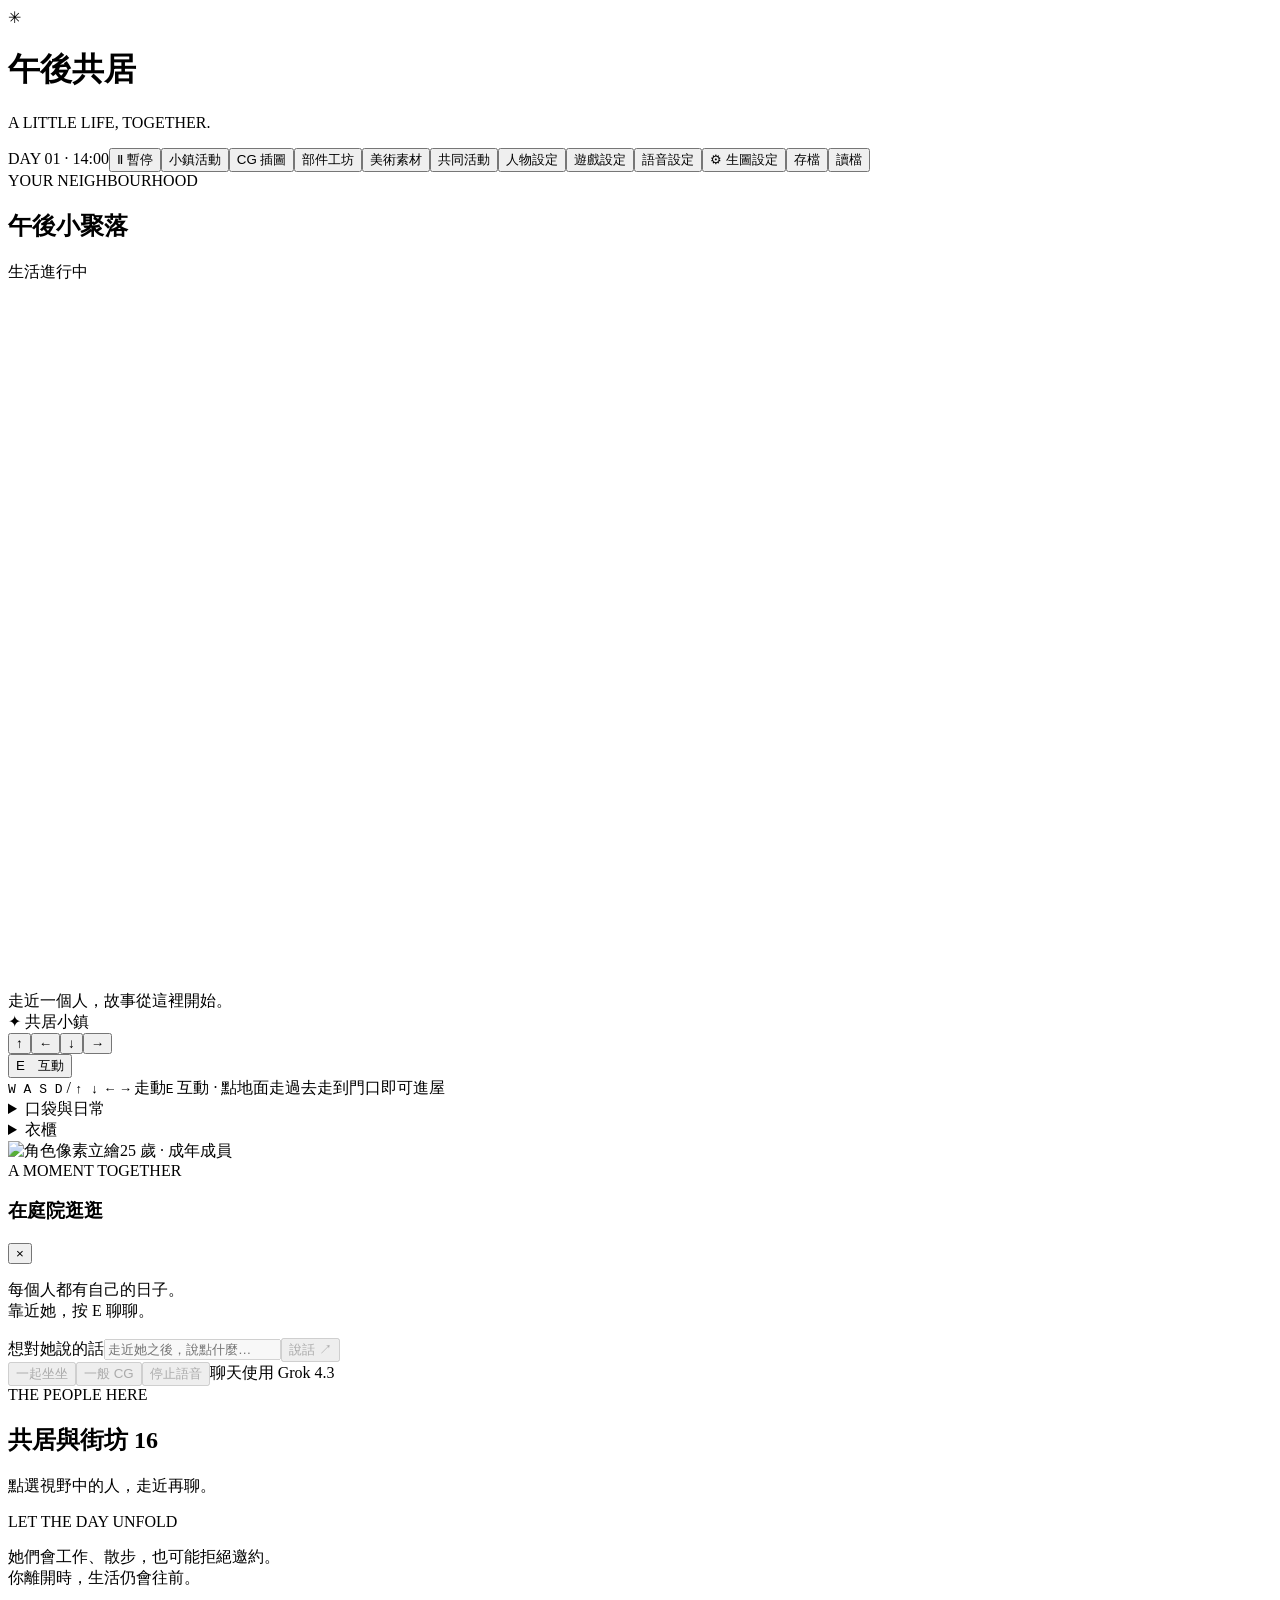
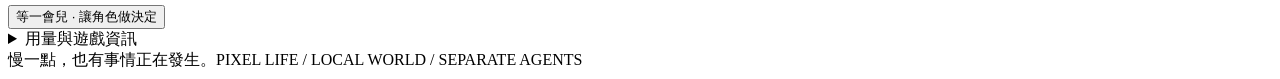
==== prototype/web/index.html @ 146494aa "feat: publish multilingual Afternoon Life alpha and gameplay showcase" ====
<!doctype html>
<html lang="zh-Hant"><head><meta charset="utf-8"><meta name="viewport" content="width=device-width, initial-scale=1"><title>午後共居 · 像素生活</title><link rel="stylesheet" href="/style.css?v=16"><script src="/engine.js?v=16" defer></script><script src="/app.js?v=16" defer></script><script src="/art-settings.js?v=16" defer></script><script src="/social-settings.js?v=14" defer></script><script src="/speech-settings.js?v=16" defer></script></head>
<body><p id="demo-note" class="demo-note" hidden>離線示範：日程與對話使用本機規則，沒有呼叫 AI 模型。</p>
<header class="topbar"><div class="brand"><span class="brand-mark">✳</span><div><h1>午後共居</h1><p>A LITTLE LIFE, TOGETHER.</p></div></div><div class="top-actions"><span id="clock">DAY 01 · 14:00</span><button id="pause" aria-label="暫停生活時間">Ⅱ 暫停</button><button id="town-open">小鎮活動</button><button id="illustration-open">CG 插圖</button><button id="components-open">部件工坊</button><button id="assets-open">美術素材</button><button id="social-open">共同活動</button><button id="creation-open">人物設定</button><button id="preferences-open">遊戲設定</button><button id="speech-open">語音設定</button><button id="art-open">⚙ 生圖設定</button><button id="save">存檔</button><button id="load">讀檔</button></div></header>
<main class="layout">
<section class="world-column" aria-label="像素生活遊戲"><div class="scene-heading"><div><span class="eyebrow">YOUR NEIGHBOURHOOD</span><h2 id="place">午後小聚落</h2></div><span class="live-indicator"><i></i><span id="life-status">生活進行中</span></span></div>
<nav id="places" class="places" aria-label="公共場所"></nav>
<div class="stage"><canvas id="world" width="1024" height="704" tabindex="0" aria-label="俯視角像素地圖，方向鍵或 WASD 走動，E 與身邊的人或物互動"></canvas><div class="map-note" id="map-note">走近一個人，故事從這裡開始。</div><div class="stage-tag">✦ 共居小鎮</div><div class="dpad" aria-label="觸控方向鍵"><button data-dir="up" aria-label="向上走">↑</button><button data-dir="left" aria-label="向左走">←</button><button data-dir="down" aria-label="向下走">↓</button><button data-dir="right" aria-label="向右走">→</button></div><button id="interact" class="interact-button">E　互動</button></div>
<div class="controls"><span><kbd>W A S D</kbd> / <kbd>↑ ↓ ← →</kbd> 走動</span><span><kbd>E</kbd> 互動 · 點地面走過去</span><span>走到門口即可進屋</span></div>
<section id="facility-panel" class="facility-panel" hidden aria-label="場所互動"><div class="facility-heading"><div><span class="eyebrow">A LITTLE TIME OUTSIDE</span><h3 id="facility-name"></h3></div><button id="facility-close" aria-label="關閉場所選單">×</button></div><p id="facility-note"></p><div class="facility-toolbar"><input id="catalog-search" type="search" placeholder="找一本書、一杯咖啡…" aria-label="搜尋場所內容"><span id="wallet"></span><button id="rest">過十分鐘 · 不扣 API</button></div><div id="catalog" class="catalog"></div><div id="catalog-more"></div><p id="facility-progress" role="status"></p><div id="outing-log" class="outing-log"></div></section>
<section class="daily-life" aria-label="自己的收入與物品"><div id="job-progress" role="status"></div><div id="life-actions" class="life-actions"></div><details id="pocket"><summary id="pocket-title">口袋與日常</summary><p id="needs-note"></p><p id="income-note"></p><div id="inventory" class="inventory"></div></details><div id="market-trades" class="market-trades" hidden></div></section>
<details id="wardrobe-panel" class="daily-life wardrobe-panel"><summary id="wardrobe-title">衣櫃</summary><p id="wardrobe-note"></p><div id="wardrobe-items"></div></details>
<div class="conversation" id="conversation"><div class="portrait-wrap"><img id="portrait" src="/assets/lpc-member-01-original-portrait.png" alt="角色像素立繪"><span class="portrait-caption" id="portrait-caption">25 歲 · 成年成員</span></div><div class="dialogue-main"><div class="dialogue-heading"><div><span class="eyebrow">A MOMENT TOGETHER</span><h3 id="speaker">在庭院逛逛</h3></div><button id="close-dialogue" aria-label="結束交談">×</button></div><div id="messages" class="messages" role="log" aria-live="polite"><p class="empty">每個人都有自己的日子。<br>靠近她，按 E 聊聊。</p></div><form id="talk-form"><label for="message" class="sr-only">想對她說的話</label><input id="message" maxlength="800" autocomplete="off" placeholder="走近她之後，說點什麼…" disabled><button id="send" type="submit" disabled>說話 ↗</button></form><div class="dialogue-actions"><button id="invite" disabled>一起坐坐</button><button id="cg" disabled>一般 CG</button><button id="speech-stop" disabled>停止語音</button><span id="speech-now" role="status"></span><span id="chat-status">聊天使用 Grok 4.3</span></div></div></div>
<div id="notice" class="notice" role="status" aria-live="polite"></div>
</section>
<aside class="sidebar"><div class="roster-heading"><span class="eyebrow">THE PEOPLE HERE</span><h2>共居與街坊 <span id="roster-count">16</span></h2><p>點選視野中的人，走近再聊。</p></div><div id="roster" class="roster"></div><div class="small-card"><span class="eyebrow">LET THE DAY UNFOLD</span><p>她們會工作、散步，也可能拒絕邀約。<br>你離開時，生活仍會往前。</p><button id="wait">等一會兒 · 讓角色做決定</button></div><details class="settings"><summary>用量與遊戲資訊</summary><p id="usage"></p><p id="memory-info"></p><p>H 已封印。一般 CG 需連接本機 Stable Diffusion。</p><p>美術：<a href="https://opengameart.org/content/lpc-victorian-buildings" target="_blank" rel="noreferrer">LPC 建築與街景 ↗</a> · <a href="https://github.com/LiberatedPixelCup/Universal-LPC-Spritesheet-Character-Generator" target="_blank" rel="noreferrer">LPC 人物 ↗</a><br>場景編排與遊戲引擎：本專案製作。</p><details class="art-credits"><summary>完整素材署名與授權</summary><pre>LPC art used in 午後共居 v0.10

World artwork: original tiles from the four sources below, composed/cropped/recolored by this project. Map compositions are distributed under CC BY-SA 4.0.
Character layers: selected OGA-BY 3.0 / CC0 alternatives where offered; CC BY-SA 4.0 for layers without OGA-BY. Composite edits are distributed under CC BY-SA 4.0. No authors endorse this game.
Changes: native 32px tile composition, recoloring, atlas cropping, eleven character identities and outfit previews. Zoo animal icons, rugs and engine are project-authored.
https://creativecommons.org/licenses/by-sa/4.0/
https://static.opengameart.org/OGA-BY-3.0.txt


=== base/LPC Base Assets/CREDITS.TXT ===
Lanea Zimmerman (AKA Sharm)
~~~~~~~~~~~~~~~~~~~~~~~~~~~
NOTE: These assets by Leana Zimmerman are also available under the OGA-BY 3.0 License. -Medicine Storm 4/12/2022

Base tileset
 - barrel.png
 - brackish.png
 - buckets.png
 - bridges.png
 - cabinets.png
 - cement.png
 - cementstair.png
 - chests.png
 - country.png
 - cup.png
 - dirt2.png
 - dirt.png
 - dungeon.png
 - grassalt.png
 - grass.png
 - holek.png
 - holemid.png
 - hole.png
 - house.png
 - inside.png
 - kitchen.png
 - lava.png
 - lavarock.png
 - mountains.png
 - rock.png
 - shadow.png
 - signs.png
 - stairs.png
 - treetop.png
 - trunk.png
 - waterfall.png
 - watergrass.png
 - water.png
 - princess.png and princess.xcf

Much style guide work

co-author of LPC background cup image

Stephen Challener (AKA Redshrike)
~~~~~~~~~~~~~~~~~~~~~~~~~~~~~~~~~
NOTE: These assets by Stephen Challener are also available under the OGA-BY 3.0 License. -Medicine Storm 4/12/2022

Character templates
 - female_walkcycle.png
 - female_hurt.png
 - female_slash.png
 - female_spellcast.png
 - male_walkcycle.png
 - male_hurt.png
 - male_slash.png
 - male_spellcast.png
 - male_pants.png
 - male_hurt_pants.png
 - male_fall_down_pants.png
 - male_slash_pants.png

Much style guide work


Charles Sanchez (AKA CharlesGabriel)
~~~~~~~~~~~~~~~~~~~~~~~~~~~~~~~~~~~~

Monsters
 - bat.png
 - bee.png
 - big_worm.png
 - eyeball.png
 - ghost.png
 - man_eater_flower.png
 - pumpking.png
 - slime.png
 - small_worm.png
 - snake.png

Manuel Riecke (AKA MrBeast)
~~~~~~~~~~~~~~~~~~~~~~~~~~~

 - hairfemale.png and hairfemale.xcf
 - hairmale.png and hairmale.xcf
 - soldier.png
 - soldier_altcolor.png

The 60 degree perspective render in the style guide


Daniel Armstrong (AKA HughSpectrum)
~~~~~~~~~~~~~~~~~~~~~~~~~~~~~~~~~~~

Castle work:

 - castlewalls.png
 - castlefloors.png
 - castle_outside.png
 - castlefloors_outside.png
 - castle_lightsources.png

=== interior/LPC_house_interior/credits.txt ===
= Wooden floor(CC-BY-SA) =
 * Horizontal wooden floor by Lanea Zimmerman (AKA Sharm)
 * Horizontal wooden floor with hole by Lanea Zimmerman (AKA Sharm) and Tuomo Untinen
 * Vertical wooden floor by Tuomo Untinen
 * Vertical wooden floor with hole by Tuomo Untinen
= Wooden wall topping (CC-BY-SA) =
 * Tuomo Untinen
= Pile of barrels =
 * Based LPC base tiles by Lanea Zimmerman (AKA Sharm)
= Decorational stuff (CC-BY-SA) =
 * Green bottle
 * Wine glass and bottle
 * Hanging sacks
 * Wall mounted rope and ropes
 * Wall mounted swords
 * Wall mounted kite shield
 * Wall hole
 By Tuomo Untinen
 * Small sack from LPC farming tileset by Daniel Eddeland (http://opengameart.org/content/lpc- farming-tilesets-magic-animations-and-ui-elements) 
 * Purple bottles and gray lantern from Hyptosis Mage city
 * Green and blue bottle by Tuomo Untinen
= Wall clock (CC-BY-SA) =
 * Lanea Zimmerman AKA Sharm
 * Tuomo Untinen (Scaled down and animation)
= Stone floor (CC-BY-SA)= 
 * Tuomo Untinen 
= Cobble stone floor (CC-BY-SA)= 
 * Based on LPC base tileset by Lanea Zimmerman (AKA Sharm)
= Cabinets and kitchen stuff including metal stove(CC-BY-SA) =
 * Based on LPC base tileset by Lanea Zimmerman (AKA Sharm)
 * Cutboard is made by Hyptosis
 * Sacks based on LPC farming tileset by Daniel Eddeland (http://opengameart.org/content/lpc- farming-tilesets-magic-animations-and-ui-elements) 
 * Spears by Tuomo Untinen
 * Vertical chest by Tuomo Untinen based on LPC base tiles Lanea Zimmerman (AKA Sharm)
Manuel Riecke (AKA MrBeast)
= Skull (CC-BY-SA) =
 * http://opengameart.org/content/lpc-dungeon-elements
 * Graphical artist Lanea Zimmerman AKA Sharm
 * Contributor William Thompson
= pile sacks =
 * LPC farming tileset by Daniel Eddeland (http://opengameart.org/content/lpc- farming-tilesets-magic-animations-and-ui-elements) 
= Pile of papers(CC-BY-SA) = 
 * Based on caeles papers
= Armor shelves(CC-BY-SA) =
 * Based on LPC base tileset by Lanea Zimmerman (AKA Sharm)
 * Armors by: Adapted by Matthew Krohn from art created by Johannes Sjölund
= Table lamp =
  * Tuomo Untinen
= Distiller =
 * Table is from LPC base tileset by Lanea Zimmerman (AKA Sharm)
 * Distiller by Tuomo Untinen
= Fireplace =
 * Tuomo Untinen
 * Inspired by Lanea Zimmerman (AKA Sharm) Fireplace



=== buildings/lpc-victorian-buildings/CREDITS-victorian.txt ===
&quot;LPC Victorian Buildings,&quot; by bluecarrot16, Lanea Zimmerman (Sharm), Casper Nilsson, Lyndsay Takacs (cyanowl), and Redshrike. 

CC-BY-SA 3.0 / GPL 3.0


Liberated Pixel Cup (LPC) Base Assets 
Lanea Zimmerman (Sharm)
CC-BY-SA 3.0 / CC-BY 3.0 / GPL 3.0
https://opengameart.org/content/liberated-pixel-cup-lpc-base-assets-sprites-map-tiles

LPC: Interior Castle Tiles
Sharm
CC-BY 3.0 / CC-BY-SA 3.0 / GPL 3.0 / OGA-BY 3.0
https://opengameart.org/content/lpc-interior-castle-tiles


LPC C.Nilsson
Casper Nilsson
CC-BY-SA 3.0 / GPL 3.0
https://opengameart.org/content/lpc-cnilsson


Shabby Chic Cabin Remix
Lyndsay Takacs (cyanowl) 
CC0
https://opengameart.org/content/shabby-chic-cabin-remix

RPG Indoor Tileset: Expansion 1
Redshrike
CC-BY 3.0 / GPL 3.0 / GPL 2.0 / OGA-BY 3.0
https://opengameart.org/content/rpg-indoor-tileset-expansion-1

=== decoration/lpc-victorian-decoration/CREDITS-decorations-victorian.txt ===
[LPC] Victorian Town Decorations by bluecarrot16, Casper Nilsson, Lanea Zimmerman (Sharm), William Thompson, mold, AntumDeluge, Curt, Daniel Eddeland (daneeklu), caeles, George Bailey, Jetrel, Yar, Guido Bos, Ivan Voirol (Silver IV), Stephen Challener (Redshrike), the Open Surge team, Arthur Carvalho, Guilherme Vieira (n2liquid), NaRNeRZz, Diarandor, Armando Montero (ArMM1998), Tuomo Untinen (Reemax), Buch.

License: CC-BY-SA 4.0

## Based on: 

LPC C.Nilsson
Casper Nilsson
CC-BY-SA 3.0 / GPL 3.0
https://opengameart.org/content/lpc-cnilsson

LPC Base Assets
Lanea Zimmerman (AKA Sharm)
CC-BY 3.0 / GPL 3.0
https://opengameart.org/content/liberated-pixel-cup-lpc-base-assets-sprites-map-tiles

[LPC] Signposts, graves, line cloths and scare crow
Reemax
CC-BY-SA 3.0 / GPL 3.0
https://opengameart.org/content/lpc-signposts-graves-line-cloths-and-scare-crow

LPC: Modified base tiles
Lanea Zimmerman (Sharm), William Thompson
CC-BY 3.0 / GPL 3.0 / OGA-BY 3.0
https://opengameart.org/content/lpc-modified-base-tiles

[LPC] Misc
Lanea Zimmerman, William Thompson
https://opengameart.org/content/lpc-misc

LPC Lamp Posts Rework
Curt, Lanea Zimmerman (Sharm), William.Thompsonj, &amp; mold, reworked by AntumDeluge
CC-BY 3.0 /GPL 3.0 / GPL 2.0 / OGA-BY 3.0
https://opengameart.org/content/lpc-lamp-posts-rework

[LPC] Farming tilesets, magic animations and UI elements
Daniel Eddeland (daneeklu)
CC-BY-SA 3.0 / GPL 3.0
https://opengameart.org/content/lpc-farming-tilesets-magic-animations-and-ui-elements

[LPC] Adobe Building Set
Lanea Zimmerman (Sharm), William Thompson
CC-BY 3.0 / GPL 3.0 / GPL 2.0 / OGA-BY 3.0
https://opengameart.org/content/lpc-adobe-building-set

[LPC] caeles&#x27; art
caeles
CC-BY-SA 3.0 / GPL 3.0
https://opengameart.org/content/lpc-caeles-art

[LPC] Arabic Elements
Lanea Zimmerman, William Thompson
CC-BY 3.0 / GPL 3.0 / GPL 2.0 / OGA-BY 3.0
https://opengameart.org/content/lpc-arabic-elements

[LPC] Water Fountain
Curt, Sharm, William.Thompsonj
CC-BY 3.0
https://opengameart.org/content/lpc-water-fountain

LPC: Interior Castle Tiles
Lanea Zimmerman
CC-BY 3.0 / GPL 3.0 / GPL 2.0 / OGA-BY 3.0
https://opengameart.org/content/lpc-interior-castle-tiles

16x16 Game Assets
George Bailey
CC-BY 4.0
https://opengameart.org/content/16x16-game-assets

RPG item set
Jetrel
CC0
https://opengameart.org/content/rpg-item-set

Isometric 64x64 Outside Tileset
Yar
CC-BY 3.0
https://opengameart.org/content/isometric-64x64-outside-tileset

[LPC] Guido Bos entries cut up
Guido Bos
CC-BY-SA 3.0 / GPL 3.0
https://opengameart.org/content/lpc-guido-bos-entries-cut-up

Basic map 32x32 by Silver IV
Ivan Voirol (Silver IV)
CC-BY 3.0 / GPL 3.0 / GPL 2.0
https://opengameart.org/content/basic-map-32x32-by-silver-iv

32x32 (and 16x16) RPG Tiles--Forest and some Interior Tiles
Stephen Challener (Redshrike) and the Open Surge team (http://opensnc.sourceforge.net)commissioned by Gaurav Munjal
CC-BY 3.0
https://opengameart.org/content/32x32-and-16x16-rpg-tiles-forest-and-some-interior-tiles

Exterior 32x32 Town tileset
Arthur Carvalho; Copyright Guilherme Vieira (n2liquid), https://fb.com/sonettocommons
CC-BY-SA 4.0
https://opengameart.org/content/town-tileset-exterior-32x32




Tileset and Characters - Unfinished
NaRNeRZz
CC0
https://opengameart.org/content/tileset-and-characters-unfinished

Solarus Fountain
Diarandor for Children of Solarus (https://github.com/solarus-games/children-of-solarus), a game for the Solarus game engine (http://www.solarus-games.org/).
CC-BY-SA 4.0
https://opengameart.org/content/solarus-fountain

Zelda-like tilesets and sprites
Armando Montero (ArMM1998)
CC0
https://opengameart.org/content/zelda-like-tilesets-and-sprites

[LPC] Dungeon Elements
Lanea Zimmerman (Sharm), William Thompson
CC-BY 4.0 / CC-BY 3.0 / GPL 3.0 / GPL 2.0 / OGA-BY 3.0
https://opengameart.org/content/lpc-dungeon-elements

[LPC] Guido Bos entries cut up
Guido Bos
CC-BY-SA 3.0 / GPL 3.0
https://opengameart.org/content/lpc-guido-bos-entries-cut-up

[LPC] Hanging signs
Reemax
CC-BY-SA 3.0 / GPL 3.0
https://opengameart.org/content/lpc-hanging-signs

Tuxemon tileset
Buch
CC-BY-SA 3.0
https://opengameart.org/content/tuxemon-tileset

=== Selected character layers ===
https://github.com/LiberatedPixelCup/Universal-LPC-Spritesheet-Character-Generator

filename: body/bodies/female/walk.png
notes: see details at https://opengameart.org/content/lpc-character-bases 
authors: Benjamin K. Smith (BenCreating),bluecarrot16,TheraHedwig,Evert,MuffinElZangano,Durrani,Pierre Vigier (pvigier),ElizaWy,Matthew Krohn (makrohn),Johannes Sjölund (wulax),Stephen Challener (Redshrike) 
licenses: OGA-BY 3.0,CC-BY-SA 3.0,GPL 3.0 
urls: https://opengameart.org/content/liberated-pixel-cup-lpc-base-assets-sprites-map-tiles,https://opengameart.org/content/lpc-medieval-fantasy-character-sprites,https://opengameart.org/content/lpc-ladies,https://opengameart.org/content/lpc-7-womens-shirts,https://opengameart.org/content/lpc-jump-expanded,https://opengameart.org/content/lpc-be-seated,https://opengameart.org/content/lpc-revised-character-basics,https://gitlab.com/vagabondgame/lpc-characters,https://opengameart.org/content/lpc-male-jumping-animation-by-durrani,https://opengameart.org/content/lpc-runcycle-and-diagonal-walkcycle 

filename: head/heads/human/female/walk.png
notes: original head by Redshrike, tweaks by BenCreating, modular version by bluecarrot16 
authors: bluecarrot16,Benjamin K. Smith (BenCreating),Stephen Challener (Redshrike) 
licenses: OGA-BY 3.0,CC-BY-SA 3.0,GPL 3.0 
urls: https://opengameart.org/content/,https://opengameart.org/content/lpc-character-bases 

filename: hair/curly_long/adult/walk.png
notes:  
authors: ElizaWy 
licenses: OGA-BY 3.0 
urls: https://opengameart.org/content/lpc-hair 

filename: hair/bangsshort/adult/walk.png
notes:  
authors: JaidynReiman,Manuel Riecke (MrBeast) 
licenses: CC-BY-SA 3.0,GPL 3.0 
urls: https://opengameart.org/content/lpc-medieval-fantasy-character-sprites,https://opengameart.org/content/lpc-expanded-hair 

filename: hair/pixie/adult/walk.png
notes:  
authors: JaidynReiman,Manuel Riecke (MrBeast) 
licenses: CC-BY-SA 3.0,GPL 3.0 
urls: https://opengameart.org/content/liberated-pixel-cup-lpc-base-assets-sprites-map-tiles,https://opengameart.org/content/lpc-expanded-hair 

filename: hair/bob_side_part/adult/walk.png
notes: Original by Thecilekli. Touchups by BlueCarrot16. Edited and animated by ElizaWy. 
authors: thecilekli,bluecarrot16,ElizaWy 
licenses: CC0 
urls: https://opengameart.org/content/lpc-pink-short-hair,https://opengameart.org/content/lpc-hair,https://github.com/ElizaWy/LPC/blob/main/Characters/Hair,https://opengameart.org/content/lpc-expanded-sit-run-jump-more 

filename: hair/bob/adult/walk.png
notes: Original by bluecarrot16. Edited and animated by ElizaWy. 
authors: ElizaWy,bluecarrot16 
licenses: CC0 
urls: https://opengameart.org/content/lpc-hair,https://github.com/ElizaWy/LPC/blob/main/Characters/Hair,https://opengameart.org/content/lpc-expanded-sit-run-jump-more 

filename: hair/bangs_bun/adult/walk.png
notes: Original by bluecarrot16, animated by ElizaWy. 
authors: ElizaWy,bluecarrot16 
licenses: CC0 
urls: https://opengameart.org/content/lpc-hair,https://github.com/ElizaWy/LPC/blob/main/Characters/Hair,https://opengameart.org/content/lpc-expanded-sit-run-jump-more 

filename: hair/ponytail/adult/fg/walk.png
notes:  
authors: JaidynReiman,Manuel Riecke (MrBeast) 
licenses: CC-BY-SA 3.0,GPL 3.0 
urls: https://opengameart.org/content/liberated-pixel-cup-lpc-base-assets-sprites-map-tiles,https://opengameart.org/content/lpc-expanded-hair 

filename: hair/ponytail/adult/bg/walk.png
notes:  
authors: JaidynReiman,Manuel Riecke (MrBeast) 
licenses: CC-BY-SA 3.0,GPL 3.0 
urls: https://opengameart.org/content/liberated-pixel-cup-lpc-base-assets-sprites-map-tiles,https://opengameart.org/content/lpc-expanded-hair 

filename: hair/long_straight/adult/walk.png
notes:  
authors: JaidynReiman,thecilekli,bluecarrot16 
licenses: CC0 
urls: https://opengameart.org/content/lpc-long-straight-hair-with-12-colors,https://opengameart.org/content/lpc-hair,https://opengameart.org/content/lpc-expanded-hair 

filename: hair/long/adult/walk.png
notes:  
authors: JaidynReiman,Manuel Riecke (MrBeast) 
licenses: CC-BY-SA 3.0,GPL 3.0 
urls: https://opengameart.org/content/liberated-pixel-cup-lpc-base-assets-sprites-map-tiles,https://opengameart.org/content/lpc-expanded-hair 

filename: torso/clothes/longsleeve/longsleeve2_buttoned/female/walk.png
notes: original by ElizaWy; spellcast/thrust/shoot/hurt/male adapted from original by JaidynReiman 
authors: ElizaWy,JaidynReiman,Stephen Challener (Redshrike),Johannes Sjölund (wulax) 
licenses: OGA-BY 3.0 
urls: http://opengameart.org/content/lpc-revised-character-basics,https://github.com/ElizaWy/LPC/tree/main/Characters/Clothing,https://opengameart.org/content/lpc-expanded-sit-run-jump-more,https://opengameart.org/content/lpc-expanded-simple-shirts 

filename: torso/clothes/longsleeve/longsleeve2_cardigan/female/walk.png
notes: original by ElizaWy; spellcast/thrust/shoot/hurt/male adapted from original by JaidynReiman 
authors: ElizaWy,JaidynReiman,Stephen Challener (Redshrike),Johannes Sjölund (wulax) 
licenses: OGA-BY 3.0 
urls: http://opengameart.org/content/lpc-revised-character-basics,https://github.com/ElizaWy/LPC/tree/main/Characters/Clothing,https://opengameart.org/content/lpc-expanded-sit-run-jump-more,https://opengameart.org/content/lpc-expanded-simple-shirts 

filename: torso/clothes/longsleeve/longsleeve2/female/walk.png
notes: original by ElizaWy; spellcast/thrust/shoot/hurt/male adapted from original by JaidynReiman 
authors: ElizaWy,JaidynReiman,Stephen Challener (Redshrike),Johannes Sjölund (wulax) 
licenses: OGA-BY 3.0 
urls: https://opengameart.org/content/lpc-revised-character-basics,https://github.com/ElizaWy/LPC/tree/main/Characters/Clothing,https://opengameart.org/content/lpc-expanded-sit-run-jump-more,https://opengameart.org/content/lpc-expanded-simple-shirts 

filename: legs/pants/thin/walk.png
notes: original male pants by wulax, edited for female by Joe White, recolors and edits to v3 base by bluecarrot16, teen legs by ElizaWy derived from base, climb/jump/run/sit/emotes/revised combat by JaidynReiman based on ElizaWy&#x27;s LPC Revised 
authors: bluecarrot16,JaidynReiman,ElizaWy,Joe White,Matthew Krohn (makrohn),Johannes Sjölund (wulax),Stephen Challener (Redshrike) 
licenses: OGA-BY 3.0,GPL 3.0,CC-BY-SA 3.0 
urls: https://opengameart.org/content/liberated-pixel-cup-lpc-base-assets-sprites-map-tiles,https://opengameart.org/content/lpc-medieval-fantasy-character-sprites,http://opengameart.org/content/lpc-clothing-updates,https://opengameart.org/content/lpc-expanded-pants 

filename: legs/skirts/plain/thin/walk.png
notes: original by wulax, edited for female base by pvigier, edited for v3 base by bluecarrot16, idle &amp; sit by Ahmad3366, color reduced &amp; female sit/emote by JaidynReiman 
authors: bluecarrot16,Pierre Vigier (pvigier),Johannes Sjölund (wulax),Ahmad3366,JaidynReiman 
licenses: OGA-BY 3.0,CC-BY-SA 3.0,GPL 3.0 
urls: https://opengameart.org/content/lpc-medieval-fantasy-character-sprites 

filename: feet/shoes/revised/thin/walk.png
notes: original by ElizaWy, remaining frames by JaidynReiman 
authors: ElizaWy,JaidynReiman 
licenses: OGA-BY 3.0 
urls: https://github.com/ElizaWy/LPC/tree/main/Characters/Clothing,https://opengameart.org/content/lpc-expanded-sit-run-jump-more,https://opengameart.org/content/lpc-expanded-socks-shoes 

=== v0.16 Male player and scripted adult NPC layers ===
Source: https://github.com/LiberatedPixelCup/Universal-LPC-Spritesheet-Character-Generator
Male layers use the offered OGA-BY 3.0 option. Existing female/hair/background layer credits remain above. Pool composition and character layer edits: CC BY-SA 4.0.
{&quot;filename&quot;: &quot;body/bodies/male/walk.png&quot;, &quot;notes&quot;: &quot;see details at https://opengameart.org/content/lpc-character-bases; &#x27;Thick&#x27; Male Revised Run/Climb by JaidynReiman (based on ElizaWy&#x27;s LPC Revised) &quot;, &quot;authors&quot;: &quot;bluecarrot16,JaidynReiman,Benjamin K. Smith (BenCreating),Evert,Eliza Wyatt (ElizaWy),TheraHedwig,MuffinElZangano,Durrani,Johannes Sjölund (wulax),Stephen Challener (Redshrike) &quot;, &quot;licenses&quot;: &quot;OGA-BY 3.0,CC-BY-SA 3.0,GPL 3.0 &quot;, &quot;urls&quot;: &quot;https://opengameart.org/content/liberated-pixel-cup-lpc-base-assets-sprites-map-tiles,https://opengameart.org/content/lpc-medieval-fantasy-character-sprites,https://opengameart.org/content/lpc-male-jumping-animation-by-durrani,https://opengameart.org/content/lpc-runcycle-and-diagonal-walkcycle,https://opengameart.org/content/lpc-revised-character-basics,https://opengameart.org/content/lpc-be-seated,https://opengameart.org/content/lpc-runcycle-for-male-muscular-and-pregnant-character-bases-with-modular-heads,https://opengameart.org/content/lpc-jump-expanded,https://opengameart.org/content/lpc-character-bases &quot;}
{&quot;filename&quot;: &quot;head/heads/human/male/walk.png&quot;, &quot;notes&quot;: &quot;original head by Redshrike, tweaks by BenCreating, modular version by bluecarrot16 &quot;, &quot;authors&quot;: &quot;bluecarrot16,Benjamin K. Smith (BenCreating),Stephen Challener (Redshrike) &quot;, &quot;licenses&quot;: &quot;OGA-BY 3.0,CC-BY-SA 3.0,GPL 3.0 &quot;, &quot;urls&quot;: &quot;https://opengameart.org/content/liberated-pixel-cup-lpc-base-assets-sprites-map-tiles,https://opengameart.org/content/lpc-character-bases &quot;}
{&quot;filename&quot;: &quot;torso/clothes/longsleeve/longsleeve2_buttoned/male/walk.png&quot;, &quot;notes&quot;: &quot;original by ElizaWy; spellcast/thrust/shoot/hurt/male adapted from original by JaidynReiman &quot;, &quot;authors&quot;: &quot;ElizaWy,JaidynReiman,Stephen Challener (Redshrike),Johannes Sjölund (wulax) &quot;, &quot;licenses&quot;: &quot;OGA-BY 3.0 &quot;, &quot;urls&quot;: &quot;http://opengameart.org/content/lpc-revised-character-basics,https://github.com/ElizaWy/LPC/tree/main/Characters/Clothing,https://opengameart.org/content/lpc-expanded-sit-run-jump-more,https://opengameart.org/content/lpc-expanded-simple-shirts &quot;}
{&quot;filename&quot;: &quot;torso/clothes/longsleeve/longsleeve2_cardigan/male/walk.png&quot;, &quot;notes&quot;: &quot;original by ElizaWy; spellcast/thrust/shoot/hurt/male adapted from original by JaidynReiman &quot;, &quot;authors&quot;: &quot;ElizaWy,JaidynReiman,Stephen Challener (Redshrike),Johannes Sjölund (wulax) &quot;, &quot;licenses&quot;: &quot;OGA-BY 3.0 &quot;, &quot;urls&quot;: &quot;http://opengameart.org/content/lpc-revised-character-basics,https://github.com/ElizaWy/LPC/tree/main/Characters/Clothing,https://opengameart.org/content/lpc-expanded-sit-run-jump-more,https://opengameart.org/content/lpc-expanded-simple-shirts &quot;}
{&quot;filename&quot;: &quot;torso/clothes/longsleeve/longsleeve2/male/walk.png&quot;, &quot;notes&quot;: &quot;original by ElizaWy; spellcast/thrust/shoot/hurt/male adapted from original by JaidynReiman &quot;, &quot;authors&quot;: &quot;ElizaWy,JaidynReiman,Stephen Challener (Redshrike),Johannes Sjölund (wulax) &quot;, &quot;licenses&quot;: &quot;OGA-BY 3.0 &quot;, &quot;urls&quot;: &quot;https://opengameart.org/content/lpc-revised-character-basics,https://github.com/ElizaWy/LPC/tree/main/Characters/Clothing,https://opengameart.org/content/lpc-expanded-sit-run-jump-more,https://opengameart.org/content/lpc-expanded-simple-shirts &quot;}
{&quot;filename&quot;: &quot;legs/pants/male/walk.png&quot;, &quot;notes&quot;: &quot;original male pants by wulax, recolors and edits to v3 base by bluecarrot16, climb/jump/run/sit/emotes/revised combat by JaidynReiman based on ElizaWy&#x27;s LPC Revised &quot;, &quot;authors&quot;: &quot;bluecarrot16,JaidynReiman,ElizaWy,Matthew Krohn (makrohn),Johannes Sjölund (wulax),Stephen Challener (Redshrike) &quot;, &quot;licenses&quot;: &quot;OGA-BY 3.0,GPL 3.0,CC-BY-SA 3.0 &quot;, &quot;urls&quot;: &quot;https://opengameart.org/content/liberated-pixel-cup-lpc-base-assets-sprites-map-tiles,https://opengameart.org/content/lpc-medieval-fantasy-character-sprites,https://opengameart.org/content/lpc-expanded-pants &quot;}
{&quot;filename&quot;: &quot;feet/shoes/revised/male/walk.png&quot;, &quot;notes&quot;: &quot;original overalls and shoes by ElizaWy, base animations adapted from v3 overalls by bluecarrot16, shoes by JaidynReiman &quot;, &quot;authors&quot;: &quot;JaidynReiman,ElizaWy,Bluecarrot16,Stephen Challener (Redshrike),Johannes Sjölund (wulax) &quot;, &quot;licenses&quot;: &quot;OGA-BY 3.0,GPL 3.0 &quot;, &quot;urls&quot;: &quot;https://github.com/ElizaWy/LPC/tree/main/Characters/Clothing,https://opengameart.org/content/lpc-expanded-socks-shoes &quot;}
</pre></details><button id="reset">重新開始</button></details></aside>
</main><footer><span>慢一點，也有事情正在發生。</span><span>PIXEL LIFE / LOCAL WORLD / SEPARATE AGENTS</span></footer>
<div id="cg-modal" class="cg-modal" hidden><button id="cg-close" aria-label="關閉 CG">×</button><img id="cg-image" alt="一般生活 CG"></div>
<div id="movie-modal" class="movie-modal" hidden><div class="movie-heading"><strong id="movie-name"></strong><button id="movie-close" aria-label="關閉電影">×</button></div><iframe id="movie-frame" title="官方免費電影" allow="fullscreen" referrerpolicy="no-referrer"></iframe><p>© Blender Foundation · 官方開放電影，保留完整片尾署名。角色以文字資料理解劇情。</p></div>
<dialog id="art-modal" class="art-modal" aria-labelledby="art-title">
 <div class="art-heading"><div><span class="eyebrow">LOCAL CHARACTER STUDIO</span><h2 id="art-title">角色生圖設定</h2><p id="art-summary"></p></div><button id="art-close" aria-label="關閉生圖設定">×</button></div>
 <nav class="art-tabs" role="tablist" aria-label="生圖設定頁籤"><button role="tab" aria-selected="true" data-art-tab="connection">SD 連線</button><button role="tab" aria-selected="false" data-art-tab="character">角色與 LoRA</button><button role="tab" aria-selected="false" data-art-tab="templates">固定生成模板</button><button role="tab" aria-selected="false" data-art-tab="native">完整 SD／原生模板</button><button role="tab" aria-selected="false" data-art-tab="resources">所有本機資源</button><button role="tab" aria-selected="false" data-art-tab="jobs">生成與差分預覽</button></nav>
 <p id="art-status" role="status" class="art-status"></p>
 <section data-art-panel="connection" role="tabpanel">
  <h3>直接連接 SD 資料夾</h3><p>選單來自這台電腦的實際安裝。模型保留在原資料夾，遊戲透過本機 API 使用它們，不複製大型權重。</p>
  <label class="art-full">SD 所在資料夾<select id="art-installation"></select></label><div class="art-toolbar"><button id="art-folder-open">在檔案總管開啟</button><button id="art-scan">重新掃描本機資源</button><span id="art-backend"></span></div>
  <details><summary>找不到我的 SD 資料夾</summary><div class="art-toolbar"><input id="art-folder-path" type="text" placeholder="D:\我的SD\ComfyUI" aria-label="其他 SD 安裝資料夾路徑"><button id="art-folder-add">加入資料夾</button></div><p>需包含 WebUI 的 webui.py 或 ComfyUI 的 main.py 與 comfy 資料夾。會讀取 models、embeddings、共用模型目錄及已安裝的擴充。</p></details>
  <div class="art-grid"><label>本機 API 位址<input id="art-url" type="url" placeholder="http://127.0.0.1:7861"></label><label>底模 Checkpoint<select id="art-checkpoint"></select></label><label>VAE<select id="art-vae"></select></label><label>Sampler 取樣器<select id="art-sampler"></select></label><label>Scheduler 排程<select id="art-scheduler"><option>Automatic</option><option>Karras</option><option>normal</option><option>exponential</option><option>sgm_uniform</option></select></label></div>
  <div class="art-toolbar"><button id="art-start">啟動所選本機 SD</button><button id="art-probe">保存並測試 SD 連線</button><strong id="art-connection"></strong></div>
  <div class="art-help"><p><strong>資料夾和服務分開：</strong>找到權重不代表 SD API 正在執行。測試連線會讀取服務實際提供的底模、LoRA、VAE 和取樣器；生成時再次核對檔案，避免向錯誤服務送出未安裝的 LoRA。</p><p><strong>WebUI / reForge：</strong>使用 --api 或 --nowebui，指定 --server-name 127.0.0.1。此專案提供獨立的本機啟動腳本，保留你的原始啟動設定。</p><p><strong>ComfyUI：</strong>預設 8188。使用 CheckpointLoaderSimple → LoraLoader → CLIPTextEncode → KSampler → VAEDecode → SaveImage；差分改以 LoadImage → VAEEncode 重繪。此工作流需要完整 SD / SDXL checkpoint，UNet、Flux 或影片模型只列入資源清單，不能當成此底模。</p><p><strong>角色一致性：</strong>底模架構需符合 LoRA，SDXL／SD1.5 已知不相容時會拒絕生成。同一架構中的 Pony／Illustrious 等訓練差異仍需自行確認；同一 Seed 並不保證差分完全一致。</p></div>
 </section>
 <section data-art-panel="character" role="tabpanel" hidden>
  <h3>每個角色獨立的外觀配方</h3><label class="art-full">角色<select id="art-character"></select></label><p id="art-character-description"></p>
  <div class="art-grid"><label>角色 LoRA<select id="art-lora"></select></label><label>角色 LoRA 權重<input id="art-weight" type="number" min="0" max="1.5" step="0.05"></label><label>角色觸發詞<input id="art-trigger" type="text" maxlength="1600" placeholder="填寫 LoRA 作者提供的角色觸發詞"></label><label>固定 Seed<input id="art-seed" type="number" min="0" max="4294967295" step="1"></label><label class="art-full">身份補充描述<textarea id="art-identity" rows="3" maxlength="1600" placeholder="髮型、髮色、眼睛、身形等固定特徵"></textarea></label><label>額外 SFW 服装 LoRA（可選）<select id="art-clothes-lora"></select></label><label>服裝 LoRA 權重<input id="art-clothes-weight" type="number" min="0" max="1.5" step="0.05"></label><label>預設預覽表情<select id="art-expression"><option value="neutral">平常</option><option value="happy">開心</option><option value="shy">害羞</option><option value="sad">難過</option><option value="surprised">驚訝</option><option value="angry">生氣</option></select></label></div>
  <pre id="art-lora-info" class="art-help"></pre>
  <label class="art-check"><input id="art-character-auto" type="checkbox">此角色可自動生成</label><label class="art-check"><input id="art-auto" type="checkbox">啟用自動生成：已綁定角色首次生成；實際換裝後補齊新素材</label>
  <p>自動生成預設開啟；保存已選 LoRA 的角色後，就會排入生成。需要兩個開關都開啟，且已連線、已選底模和角色 LoRA。工作在背景排隊，一次使用一個 GPU 任務；完成後仍由你預覽、套用。LoRA 與衣服不能代替角色的人格或私有記憶。</p>
  <p>生成讀取角色目前穿著，買了但沒穿的衣服不會出現在圖中。額外服裝 LoRA 是此角色的造型疊加，建議留空，避免覆蓋不同衣服的實際細節。穿回同一套衣服會使用已套用的快取。</p>
  <div class="art-toolbar"><button id="art-generate-portrait">生成此角色立繪與差分</button><button id="art-generate-pixel">生成此角色像素行走圖</button><button id="art-generate-both">生成此角色全部素材</button><button id="art-generate-all">生成所有已綁定角色</button></div>
 </section>
 <section data-art-panel="templates" role="tabpanel" hidden><details class="art-template"><summary>泳池服裝 LoRA（下水生成必須綁定）</summary><div class="art-grid"><label>女性運動連身泳裝 LoRA<select id="art-swim-onepiece"></select></label><label>男性運動泳裝 LoRA<select id="art-swim-trunks"></select></label><label>連身泳裝觸發詞<input id="art-swim-onepiece-trigger" maxlength="300"></label><label>男性泳裝觸發詞<input id="art-swim-trunks-trigger" maxlength="300"></label><label>連身泳裝權重<input id="art-swim-onepiece-weight" type="number" min="0.1" max="1.5" step="0.05"></label><label>男性泳裝權重<input id="art-swim-trunks-weight" type="number" min="0.1" max="1.5" step="0.05"></label></div><p>泳装依實際穿著自動疊加，角色 LoRA 保留。未選泳裝 LoRA 時仍可游泳，但 SD 不會冒充已綁定或生成泳裝素材。男性主角需選男性角色 LoRA。</p></details>
  <h3>固定模板與差分</h3><p>可用變數：{identity} 角色身份、{outfit} 當下穿著、{expression} 表情、{direction} 方向、{pose} 姿勢、{scene} 一般 CG 公開場景。LoRA 標籤由選單自動加入，請勿手寫。</p>
  <fieldset class="art-expressions"><legend>立繪差分（平常為身份參考）</legend><label><input type="checkbox" data-art-expression="neutral" checked disabled>平常</label><label><input type="checkbox" data-art-expression="happy">開心</label><label><input type="checkbox" data-art-expression="shy">害羞</label><label><input type="checkbox" data-art-expression="sad">難過</label><label><input type="checkbox" data-art-expression="surprised">驚訝</label><label><input type="checkbox" data-art-expression="angry">生氣</label></fieldset>
  <details class="art-template" open><summary>立繪模板</summary><div class="art-grid"><label class="art-full">正向 Prompt<textarea id="art-portrait-prompt" rows="4" maxlength="6000"></textarea></label><label class="art-full">負向 Prompt<textarea id="art-portrait-negative" rows="4" maxlength="6000"></textarea></label><label>寬度<input id="art-portrait-width" type="number" min="256" max="1536" step="64"></label><label>高度<input id="art-portrait-height" type="number" min="256" max="1536" step="64"></label><label>Steps 步數<input id="art-portrait-steps" type="number" min="1" max="60" step="1"></label><label>CFG 引導<input id="art-portrait-cfg" type="number" min="1" max="15" step="0.5"></label><label>差分重繪幅度<input id="art-portrait-denoise" type="number" min="0.05" max="0.95" step="0.05"></label></div></details><details class="art-template" open><summary>像素行走模板</summary><div class="art-grid"><label class="art-full">正向 Prompt<textarea id="art-pixel-prompt" rows="4" maxlength="6000"></textarea></label><label class="art-full">負向 Prompt<textarea id="art-pixel-negative" rows="4" maxlength="6000"></textarea></label><label>寬度<input id="art-pixel-width" type="number" min="256" max="1536" step="64"></label><label>高度<input id="art-pixel-height" type="number" min="256" max="1536" step="64"></label><label>Steps 步數<input id="art-pixel-steps" type="number" min="1" max="60" step="1"></label><label>CFG 引導<input id="art-pixel-cfg" type="number" min="1" max="15" step="0.5"></label><label>差分重繪幅度<input id="art-pixel-denoise" type="number" min="0.05" max="0.95" step="0.05"></label></div></details>
  <details class="art-template"><summary>一般 CG 模板（對話區的一般 CG 使用此設定）</summary><div class="art-grid"><label class="art-full">正向 Prompt<textarea id="art-cg-prompt" rows="4" maxlength="6000"></textarea></label><label class="art-full">負向 Prompt<textarea id="art-cg-negative" rows="4" maxlength="6000"></textarea></label><label>寬度<input id="art-cg-width" type="number" min="256" max="1536" step="64"></label><label>高度<input id="art-cg-height" type="number" min="256" max="1536" step="64"></label><label>Steps 步數<input id="art-cg-steps" type="number" min="1" max="60"></label><label>CFG<input id="art-cg-cfg" type="number" min="1" max="15" step="0.5"></label><label>場景重繪幅度<input id="art-cg-denoise" type="number" min="0.05" max="0.95" step="0.05"></label></div><p>{scene} 使用玩家當下所在場所的公開環境。角色 LoRA、身份立繪及當下穿著共同作為生成配方；CG 保留場景背景。先生成一張身份參考，再生成一張 CG，共兩張。需要走近角色，且先為她綁定 LoRA；H 入口保持封印。</p></details><h3>像素姿勢與後製</h3><details><summary>本機去背執行環境</summary><pre id="art-rmbg-runtime" class="art-help"></pre><p>優先使用現有 WebUI Python，其次 ComfyUI Python；只使用現有套件和本機權重。CPU 已实機驗證，CUDA 選項未做另一次去背實機測試。</p></details><div class="art-grid"><label>姿勢 ControlNet 模型<select id="art-control-model"></select></label><label>姿勢控制權重<input id="art-control-weight" type="number" min="0.1" max="1.5" step="0.05"></label></div><label class="art-full">方向與步伐參考<select id="art-pixel-guide"><option value="controlnet">角色立繪＋純骨架 ControlNet（建議）</option><option value="lpc">LPC 方向／步伐重繪（舊模式）</option><option value="identity">第一張 SD 像素圖 → SD img2img</option></select></label><div class="art-grid"><label>像素色盤上限<select id="art-palette"><option>16</option><option>32</option><option>48</option><option>64</option><option>128</option><option>256</option></select></label><label>白背景去除容差<input id="art-tolerance" type="number" min="1" max="80"></label></div><label class="art-check"><input id="art-palette-reference" type="checkbox">像素衣服主色對齊身份立繪（適合單一主色，可關閉）</label><label class="art-check"><input id="art-background" type="checkbox">啟用人物去背</label>
  <div class="art-grid"><label>去背方式<select id="art-background-method"><option value="rmbg">RMBG-2.0 神經去背 · 已安裝權重</option><option value="edge">近白連通背景 · 無模型</option></select></label><label>去背設備<select id="art-background-device"><option value="cpu">CPU · 避免佔用 SD 顯存</option><option value="cuda">CUDA GPU</option></select></label><label class="art-full">本機 RMBG 模型<select id="art-background-model"></select></label><label>去背推論解析度<select id="art-background-resolution"><option>512</option><option>768</option><option>1024</option></select></label></div><div class="art-help"><p><strong>立繪：</strong>先生成平常表情，其餘差分使用同一張身份參考做 img2img。建議重繪幅度 0.20–0.40；太高會換臉，太低可能沒有表情差異。尺寸依底模調整，Steps 影響生成時間，CFG 太高可能造成顏色過飽和。</p><p><strong>像素圖：</strong>先以同一角色 LoRA、身份與實際穿著生成平常立繪，作為像素外觀參考；ControlNet 僅輸入無髮型、無衣服的 OpenPose 骨架。每個方向先獨立轉身，再使用該方向的圖生成左右步伐，避免沿用 LPC 衣服。像素基礎重繪建議 0.75–0.85，背面與側面自動增加 0.12（最多 0.95），步伐使用 0.60。只生成像素時另生成一張身份立繪，總共 13 張；完整表情＋像素是 18 張。</p><p><strong>去背：</strong>RMBG 使用現有 SD 的 Python 和本機 RMBG-2.0 完整權重，禁止連網下載；一批原圖完成後才去背，不與 SD 搶同時的生成任務，預設 CPU。可提高至 1024 解析度改善細邊；模型用途依其原作者授權。近白連通去背仍可選，容差只適用該模式。<a href="https://huggingface.co/briaai/RMBG-2.0" target="_blank" rel="noopener noreferrer">RMBG 模型與來源授權 ↗</a></p><p><strong>行走表：</strong>12 張生成圖統一到 64×64 格子，腳底 y=60，再組為 192×256 RGBA；每格記錄方向、步伐、實際透明邊界與腳底。每個方向都獨立生成，不以左右鏡像替代。仍須預覽身份、衣服與步伐細節再套用；不保證任意 LoRA 能一次完全一致。</p><p><strong>可重現：</strong>原圖、底模／LoRA 路徑、大小與修改時間、Seed、模板、衣服 render_key 和 API 模型名稱一起保存。相同配方命中快取；失敗／取消可以重試，已完成單張可續用。</p><p><strong>SFW：</strong>固定加入成年、完整日常服裝及排除裸露的提示。H 入口維持封印，H 類 LoRA 不可選；生圖仍需預覽確認品質。</p></div>
 </section>

 <section data-art-panel="native" role="tabpanel" hidden>
  <h3>直接使用本機完整 SD</h3><p>原生介面保留已載入的擴充、節點、放大、局部重繪與其他工具。可在此視窗操作，也可以另開大視窗。</p>
  <div class="art-grid"><label>SD 安裝資料夾<select id="art-native-installation"></select></label><label>完整介面位址<input id="art-native-url" type="url" spellcheck="false"></label></div>
  <div class="art-toolbar"><button id="art-native-start">啟動完整 SD</button><button id="art-native-open">在遊戲內開啟 SD 視窗</button><a id="art-native-link" target="_blank" rel="noopener noreferrer">另開完整 SD ↗</a><button id="art-native-hide" hidden>收起 SD 視窗</button></div>
  <p id="art-native-location"></p><iframe id="art-native-frame" title="本機完整 Stable Diffusion 介面" hidden referrerpolicy="no-referrer"></iframe>
  <h3>選定遊戲的固定模板</h3><p>立繪、像素與一般 CG 可各自選不同模板。只保存模板不會開始生圖；角色 LoRA 仍需在「角色與 LoRA」逐一選擇。</p>
  <div class="art-grid"><label>立繪差分<select id="art-native-portrait"></select></label><label>像素行走<select id="art-native-pixel"></select></label><label>一般 CG<select id="art-native-cg"></select></label></div>
  <div class="art-toolbar"><button id="art-native-use">保存三種用途的模板選擇</button></div>
  <details class="art-template" open><summary>從原生 SD 保存新模板</summary>
   <p>WebUI：匯入原生輸出的 PNG、PNG Info 文字或完整 API payload JSON。ComfyUI：匯入 Export (API) JSON、含節點圖的原始 PNG，或擷取已完成的生成紀錄。普通畫布 JSON 請先在 ComfyUI 轉為 API 格式。</p>
   <div class="art-toolbar"><label class="art-import-label">匯入 JSON／PNG／文字<input id="art-native-import" type="file" accept=".json,.png,.txt,application/json,image/png,text/plain"></label><select id="art-native-resource" aria-label="本機既有 ComfyUI 工作流"></select><button id="art-native-load-resource">讀取既有工作流</button><button id="art-native-history-load">讀取 ComfyUI 生成紀錄</button><select id="art-native-history" aria-label="ComfyUI 已完成生成紀錄"></select><button id="art-native-capture">擷取所選紀錄</button></div>
   <label>模板名稱<input id="art-native-title" maxlength="100" value="我的原生 SD 模板"></label><label>貼上原生參數／工作流<textarea id="art-native-document" rows="6" spellcheck="false" placeholder="可貼上 PNG Info 生成參數、完整 API payload 或 ComfyUI API JSON"></textarea></label>
   <div class="art-toolbar"><button id="art-native-prepare">解析模板與可綁定欄位</button></div>
   <details><summary>遊戲變數綁定與完整參數</summary><p>WebUI 自動注入當下 prompt、負向、Seed、底模、已選 LoRA 與參考圖，其餘原生參數保留。ComfyUI 保留完整節點圖，用下拉選單指定遊戲要替換的輸入欄位；沒有改動的節點維持原設定。</p><div id="art-native-bind-fields" class="art-grid"></div><label>完整綁定 JSON（同一變數可綁多個欄位）<textarea id="art-native-bindings" rows="6" spellcheck="false">{}</textarea></label><label>圖片輸出節點<select id="art-native-output"></select></label><p>ComfyUI 差分需 reference（LoadImage）與 denoise；像素骨架模式另需 control 圖片。中性立繪使用白底參考＋denoise 1，其餘差分注入同一人物參考圖。工作流的連線、放大及後製節點不會被刪除。</p></details>
   <div class="art-toolbar"><button id="art-native-save">保存為固定模板</button></div>
  </details>
  <details class="art-template"><summary>管理已保存的原生模板</summary><div class="art-toolbar"><select id="art-native-library" aria-label="已保存原生模板"></select><button id="art-native-edit">讀取並編輯</button><button id="art-native-export">匯出完整模板</button><button id="art-native-delete">刪除未使用模板</button></div></details>
  <p class="art-help">PNG Info 只還原 SD 寫進圖片的參數；未寫入的擴充參數請改匯入完整 API payload。原生視窗可使用本機現有功能，遊戲模板仍限 SFW、本機執行與單張 PNG 輸出；雲端付費節點需在原生 SD 手動操作。模板匯入與保存不呼叫聊天模型。</p>
 </section>
 <section data-art-panel="resources" role="tabpanel" hidden><h3>本機所有資源</h3><p>模型權重只讀取檔案資訊及 safetensors 內嵌標籤，不在遊戲中載入或執行。列出資源不代表此生成模板支援它。</p><div class="art-toolbar"><input id="art-resource-search" type="search" placeholder="搜尋檔名、路徑或底模架構" aria-label="搜尋本機 SD 資源"><select id="art-resource-kind" aria-label="資源類型"></select><button id="art-export-resources">下載完整資源清單</button></div><p id="art-resource-count"></p><div class="art-resource-table"><table><thead><tr><th>資源</th><th>類型</th><th>架構</th><th>大小</th><th>狀態</th><th>實際路徑</th></tr></thead><tbody id="art-resource-list"></tbody></table></div></section>
 <section data-art-panel="jobs" role="tabpanel" hidden><h3>生成紀錄與差分預覽</h3><p>生成不會停止生活世界。取消會等待目前單張完成，避免打斷 SD 裡其他人的任務。預覽使用透明棋盤；套用只影響這個角色和這套穿著。</p><div id="art-jobs"></div></section>
 <div class="art-footer"><button id="art-save">保存生圖設定</button><button id="art-export">匯出設定模板</button><label class="art-import-label">匯入設定模板<input id="art-import" type="file" accept="application/json,.json"></label><span>本機 SD · SFW · 不扣聊天 API</span></div>
</dialog>


<dialog id="social-modal" class="art-modal" aria-labelledby="social-heading"><div class="art-heading"><div><span class="eyebrow">A DAY WITH FRIENDS</span><h2 id="social-heading">共同活動</h2><p>各自答應、真的到場，才一起開始。</p></div><button id="social-close" aria-label="關閉共同活動">×</button></div>
<p id="social-status" role="status" class="art-status"></p>
<details class="social-invite" open><summary>發起多人邀約</summary><form id="social-create-form"><div class="art-grid"><label>活動名稱<input id="social-title" type="text" maxlength="100" placeholder="一起到公園走走"></label><label>場所<select id="social-venue"></select></label><label class="art-full">共同品項<select id="social-item"></select></label><label>多久後集合<select id="social-delay"><option value="10">十分鐘後</option><option value="20" selected>二十分鐘後</option><option value="40">四十分鐘後</option><option value="60">一小時後</option></select></label><label>自由活動時間（品項有自己的時長）<input id="social-duration" type="number" min="3" max="60" value="10"></label></div><fieldset class="art-expressions"><legend>邀請同伴（1–10 位）</legend><div id="social-people" class="social-people"></div></fieldset><div class="art-toolbar"><button type="submit">發出邀約 · 不扣 API</button><span>每人自行付款。原則上等待最多十分鐘；邀請者與至少一位同伴到場才開始。</span></div></form></details>
<div class="art-toolbar"><button id="social-speech-stop" disabled>停止群聊語音</button><span id="social-speech-status" role="status"></span></div><h3>邀約與共同回憶</h3><p>角色可以婉拒、遲到或退出；缺席者沒有付款，也沒有活動內容或群聊記憶。取消尚未開始的活動不收費。途中離開不會自動退還已购买的品項費用。免費散步完成後會減輕疲勞與好奇需要。</p><div id="social-groups"></div></dialog>
<dialog id="creation-modal" class="art-modal" aria-labelledby="creation-heading"><div class="art-heading"><div><span class="eyebrow">YOUR CHARACTERS</span><h2 id="creation-heading">人物設定</h2><p>玩家與共居角色，各自設定。背景故事可不填。</p></div><button id="creation-close" aria-label="關閉人物設定">×</button></div><p id="creation-status" role="status" class="art-status"></p>
<div class="art-grid"><label>編輯範圍<select id="creation-mode"><option value="current">目前人物 · 保留進度</option><option value="template">新遊戲模板</option></select></label><label>選擇人物<select id="creation-person"></select></label><label>名字<input id="creation-name" type="text" maxlength="32"></label><label>成年年齡<input id="creation-age" type="number" min="18" max="120"></label><label>性別<select id="creation-gender"><option value="male">男性</option><option value="female">女性</option></select></label><label class="art-full">語氣與性格<textarea id="creation-voice" rows="3" maxlength="500"></textarea></label><label class="art-full">自己的目標<input id="creation-goal" type="text" maxlength="100"></label></div>
<details><summary>外觀與聲音</summary><label class="art-full">外觀描述（加入 SD 身份提示）<textarea id="creation-appearance" rows="3" maxlength="1000" placeholder="例如髮型、髮色、眼睛、配件。SD 提示可用英文，留白則沿用原本身份設定。"></textarea></label><p>名字、年齡與性別立即套用到人物資料；外觀描述用於後續生圖，不會直接重繪現有圖片。原本 LoRA、衣櫃與聲線保留。</p><div class="art-toolbar"><button id="creation-art">LoRA 與 SD 生圖</button><button id="creation-assets">匯入像素圖與立繪</button><button id="creation-speech">聲線與語言</button></div></details>
<label class="art-check"><input id="creation-background-enabled" type="checkbox">啟用自訂背景故事（可選）</label><label id="creation-background-field" class="art-full" hidden>來到共居生活之前的故事<textarea id="creation-background" rows="6" maxlength="2000" placeholder="工作經歷、朋友、喜好，或一直想完成的事。可以留白。"></textarea></label>
<div class="art-help"><p>每人的性格與背景只進入自己的模型上下文。玩家仍由你控制；設定不會創造過去的對話、關係、收入或物品。</p></div>
<div id="creation-live"><div class="art-toolbar"><button id="creation-prepare">預覽人物修改</button><button id="creation-apply" disabled>套用人物修改</button></div><pre id="creation-preview" class="art-help" style="white-space:pre-wrap"></pre><p>只套用所選人物；保留原記憶、關係、錢包、位置與進度。部件工坊的替換紀錄可還原。</p></div>
<div class="art-toolbar"><button id="creation-save" hidden>保存創角模板</button></div><details id="creation-new" hidden><summary>依模板建立新存檔</summary><p>現在的自動／手動存檔先保留；API 用量不會重置。</p><label class="art-check"><input id="creation-new-confirm" type="checkbox">建立新的存檔，並保留現在的存檔</label><button id="creation-start">建立角色並開始新存檔</button></details><details><summary>恢復創角之前的原存檔</summary><div class="art-toolbar"><select id="creation-archive" aria-label="原存檔"></select><button id="creation-restore">恢復原存檔（也保留現在進度）</button></div></details>
</dialog>
<dialog id="speech-modal" class="art-modal" aria-labelledby="speech-heading"><div class="art-heading"><div><span class="eyebrow">VOICE / OPTIONAL</span><h2 id="speech-heading">語音與 TTS 模型</h2><p>角色自己說的話，使用各自選定的聲線。預設關閉，可隨時停止。</p></div><button id="speech-close" aria-label="關閉語音設定">×</button></div>
<p id="speech-status" role="status" class="art-status"></p><div class="art-grid">
<label class="art-check"><input id="speech-enabled" type="checkbox">啟用對話語音</label><label class="art-check"><input id="speech-auto" type="checkbox">自動朗讀新收到的角色台詞</label>
<label class="art-full">TTS 類型／模型服務<select id="speech-provider"><option value="windows">Windows 本機語音 · 可直接用</option><option value="browser">瀏覽器提供的本機語音</option><option value="kokoro">Kokoro · 本機模型服務</option><option value="local">其他本機 TTS · OpenAI 相容介面</option></select></label>
<label>朗讀語言<select id="speech-language"></select></label><label id='speech-language-mode-field'>本機模型語言參數<select id="speech-language-mode"><option value="voice">由聲線決定（相容預設）</option><option value="language">language（服務需支援）</option><option value="lang_code">lang_code（服務需支援）</option></select></label><label>語速（0.5–2）<input id="speech-speed" type="number" min="0.5" max="2" step="0.05"></label><label>音量（0–1）<input id="speech-volume" type="number" min="0" max="1" step="0.05"></label><label id="speech-pitch-field">音高（僅瀏覽器聲線）<input id="speech-pitch" type="number" min="0.5" max="2" step="0.05"></label>
<label class="art-full">設定這位角色的聲線<select id="speech-person"></select></label>
<label id="speech-windows-field" class="art-full">Windows 已安裝聲線<select id="speech-windows"></select></label><label id="speech-browser-field" class="art-full" hidden>瀏覽器本機聲線<select id="speech-browser"></select><span id="speech-browser-count"></span></label>
</div><div id="speech-local-fields" hidden><div class="art-grid"><label class="art-full">本機服務地址<input id="speech-endpoint" placeholder="http://127.0.0.1:8880"></label><label>服务回報／目前指定的模型<select id="speech-model"></select></label><label>模型 ID（依服務實際名稱）<input id="speech-model-id" maxlength="200"></label><label>服務回報的聲線<select id="speech-local-voice"></select></label><label>此角色的聲線 ID<input id="speech-local-id" maxlength="200" placeholder="依服務目錄選擇或填入"></label></div><div class="art-toolbar"><button id="speech-probe">保存地址並檢查模型／聲線</button><span id="speech-service"></span></div><p>服務需已啟動，支援 /v1/audio/speech 並輸出 WAV。/v1/models 與 /v1/audio/voices 若沒有提供，可手動填實際 ID。選 Kokoro 不會自動安裝模型。其他模型需先提供相容服務，不能直接把權重路徑當服務。</p></div>
<p id="speech-resource-count"></p><div class="art-help"><p>語言控制聲線與發音，不會自動翻譯台詞。Windows／瀏覽器需安裝對應語言的聲線。Kokoro 使用原生語言碼；其他本機模型可依服務選 language／lang_code 參數。</p><p>手動朗讀與試聽不會觸發 Grok。只朗讀玩家實際聽到的台詞，包括共同活動群聊；初次載入與讀檔不會重播整段歷史。Windows、瀏覽器與本機模型的聲線分開保存。瀏覽器聲線僅使用標記為本機的聲音。</p><p>語音生成在背景處理；停止按鈕停止播放並丟棄尚未播出的內容，本機服務可能繼續完成正在生成的單句。相同模型、聲線、語速與台詞可重用音訊快取，最多 128 份／256 MB。神經 TTS 與 SD 同時使用 GPU 時可能互相占用資源。</p></div>
<div class="art-footer"><button id="speech-save">保存語音設定</button><button id="speech-preview">保存並試聽此角色</button><button id="speech-modal-stop" disabled>停止試聽／語音</button><button id="speech-refresh">重新讀取本機聲線</button><span>本機語音 · 不扣聊天 API</span></div></dialog>

<dialog id="town-modal" class="art-modal" aria-labelledby="town-heading"><div class="art-heading"><div><h2 id="town-heading">小鎮的日子</h2><p>祭典、展覽與市集按遊戲日循環。一般 NPC 有自己的固定工作日程。</p></div><button data-life-close="town-modal" aria-label="關閉小鎮活動">×</button></div><div id="town-calendar"></div><h3>讓在場的人交流</h3><div class="art-grid"><label>先開口的 AI 成員<select id="town-speaker"></select></label><label>交談對象<select id="town-target"></select></label></div><button id="town-chat">開始公共交流 · Grok 4.3</button><p>兩人與玩家需靠近；AI 對 AI 最多各一次回應，一般 NPC 使用固定台詞。</p><details><summary>自主 AI 交流（使用聊天額度）</summary><label class="art-check"><input id="town-auto" type="checkbox">啟用自主 Grok 4.3 交流</label><div class="art-grid"><label>間隔（遊戲分鐘）<input id="town-interval" type="number" min="30" max="240" value="60"></label><label>每天最多模型回應<input id="town-limit" type="number" min="1" max="4" value="2"></label></div><button id="town-policy">保存自主交流設定</button><p>預設關閉；開啟後一次只呼叫一位角色，沿用全遊戲用量上限。</p></details><h3>泳池</h3><div id="pool-actions"></div><div id="town-conversation" class="messages" role="log"></div><p id="town-status" role="status"></p></dialog>
<dialog id="illustration-modal" class="art-modal" aria-labelledby="illustration-heading"><div class="art-heading"><div><h2 id="illustration-heading">CG 場景插圖</h2><p>使用當下場景、角色 LoRA 與實際穿著；身份立繪可重用，場景插圖每次重新生成。</p></div><button data-life-close="illustration-modal" aria-label="關閉 CG 插圖">×</button></div><div class="art-grid"><label>畫面中的角色<select id="illustration-character"></select></label><label>目前场景<input id="illustration-scene" readonly></label><label class="art-full">補充場景描述（可留白）<textarea id="illustration-description" rows="3" maxlength="700" placeholder="例如：在泳池邊休息，午後陽光灑在水面上。"></textarea></label></div><button id="illustration-generate">用本機 SD 生成 CG 插圖</button><p id="illustration-status" role="status"></p><div id="illustration-jobs" class="art-previews"></div></dialog>
<dialog id="assets-modal" class="art-modal" aria-labelledby="assets-heading"><div class="art-heading"><div><h2 id="assets-heading">美術素材與立繪差分庫</h2><p>替換圖片，保留地圖碰撞、角色記憶與玩法。</p></div><button data-life-close="assets-modal" aria-label="關閉美術素材">×</button></div><details open><summary>替換美術 PNG</summary><div class="art-grid"><label>類型<select id="asset-kind"><option value="portrait">角色立繪差分</option><option value="sprite">四方向行走圖</option><option value="background">場景背景</option></select></label><label>角色／場景<select id="asset-target"></select></label><label>表情<select id="asset-expression"></select></label><label>每方向幀數<select id="asset-frames"><option value="9">9 幀 · 576×256</option><option value="3">3 幀 · 192×256</option></select></label></div><label class="art-check"><input id="asset-outfit" type="checkbox" checked>只套用目前穿著</label><label class="art-check"><input id="asset-hide-decor" type="checkbox" checked>完整地圖背景已包含物件，隱藏原物件美術</label><label>PNG 檔案<input id="asset-file" type="file" accept="image/png,.png"></label><p id="asset-size"></p><button id="asset-upload">匯入並套用 PNG</button><div id="asset-installed"></div></details><details open><summary>累積的可複用立繪差分</summary><p>只收立繪與表情差分，按角色、身份設定、穿著和生成配方區分。其他人的立繪不會借用；CG 和行走表不收進此庫。</p><div id="portrait-library" class="art-previews"></div></details><p id="asset-status" role="status"></p></dialog>
<script src="/life-settings.js?v=16" defer></script><dialog id="components-modal" class="art-modal" aria-labelledby="components-heading"><div class="art-heading"><div><h2 id="components-heading">部件工坊</h2><p>替換圖片、地圖、互動規則與 AI 工具。先預覽驗證，再套用；舊記憶和交易紀錄保留。</p></div><button id="components-close" aria-label="關閉部件工坊">×</button></div><div class="art-grid"><label>部件類型<select id="components-kind"></select></label><label>尋找部件<input id="components-search" placeholder="場景、物件或工具 ID"></label><label class="art-full">替換目標<select id="components-target"></select></label></div><p id="components-info"></p><label>替換指示<input id="components-instruction" maxlength="400" placeholder="例如：說明改成這裡可以更衣"></label><div class="art-toolbar"><button id="components-plan">依指示準備替換</button><button id="components-read">重新讀取</button><button id="components-export">匯出此部件包</button></div><details><summary>完整部件定義／匯入部件包</summary><p>可編輯目前定義，或貼上帶 instruction、changes 的部件包。固定 ID 會保留，碰撞、門口、物件行為可修改。</p><textarea id="components-json" rows="14" spellcheck="false"></textarea><button id="components-preview">預覽 JSON 替換</button><label>PNG 圖片（art 類型）<input id="components-png" type="file" accept="image/png,.png"></label><button id="components-upload">預覽 PNG 替換</button></details><h3>替換預覽</h3><pre id="components-preview-text">尚未準備替換。</pre><button id="components-apply" disabled>套用已驗證的替換</button><details><summary>替換紀錄與還原</summary><div id="components-history"></div></details><p id="components-status" role="status"></p><p>內建支援「說明／名稱／價格改成…」「互動改為休息」「尋路改為astar」。複雜指示可接 service:replacement 的本機 AI 接口；動作、對話、記憶、SD、TTS 與物件工具各自可換。</p></dialog><script src="/component-settings.js?v=17"></script><dialog id="preferences-modal" class="art-modal" aria-labelledby="preferences-heading"><div class="art-heading"><div><h2 id="preferences-heading">遊戲設定</h2><p>切換介面與新 AI 台詞的語言；原人物設定與歷史台詞保留。</p></div><button id="preferences-close" aria-label="關閉遊戲設定">×</button></div><label>介面與新台詞語言<select id="preferences-language"><option value="zh-TW">繁體中文</option><option value="ja">日本語</option><option value="en">English</option></select></label><p>TTS 聲線與朗讀語言在語音設定另行選擇。來源文章、使用者文字及原生 SD 介面保留原文。</p><p id="preferences-status" role="status"></p></dialog><script src="/i18n.js?v=19"></script></body></html>
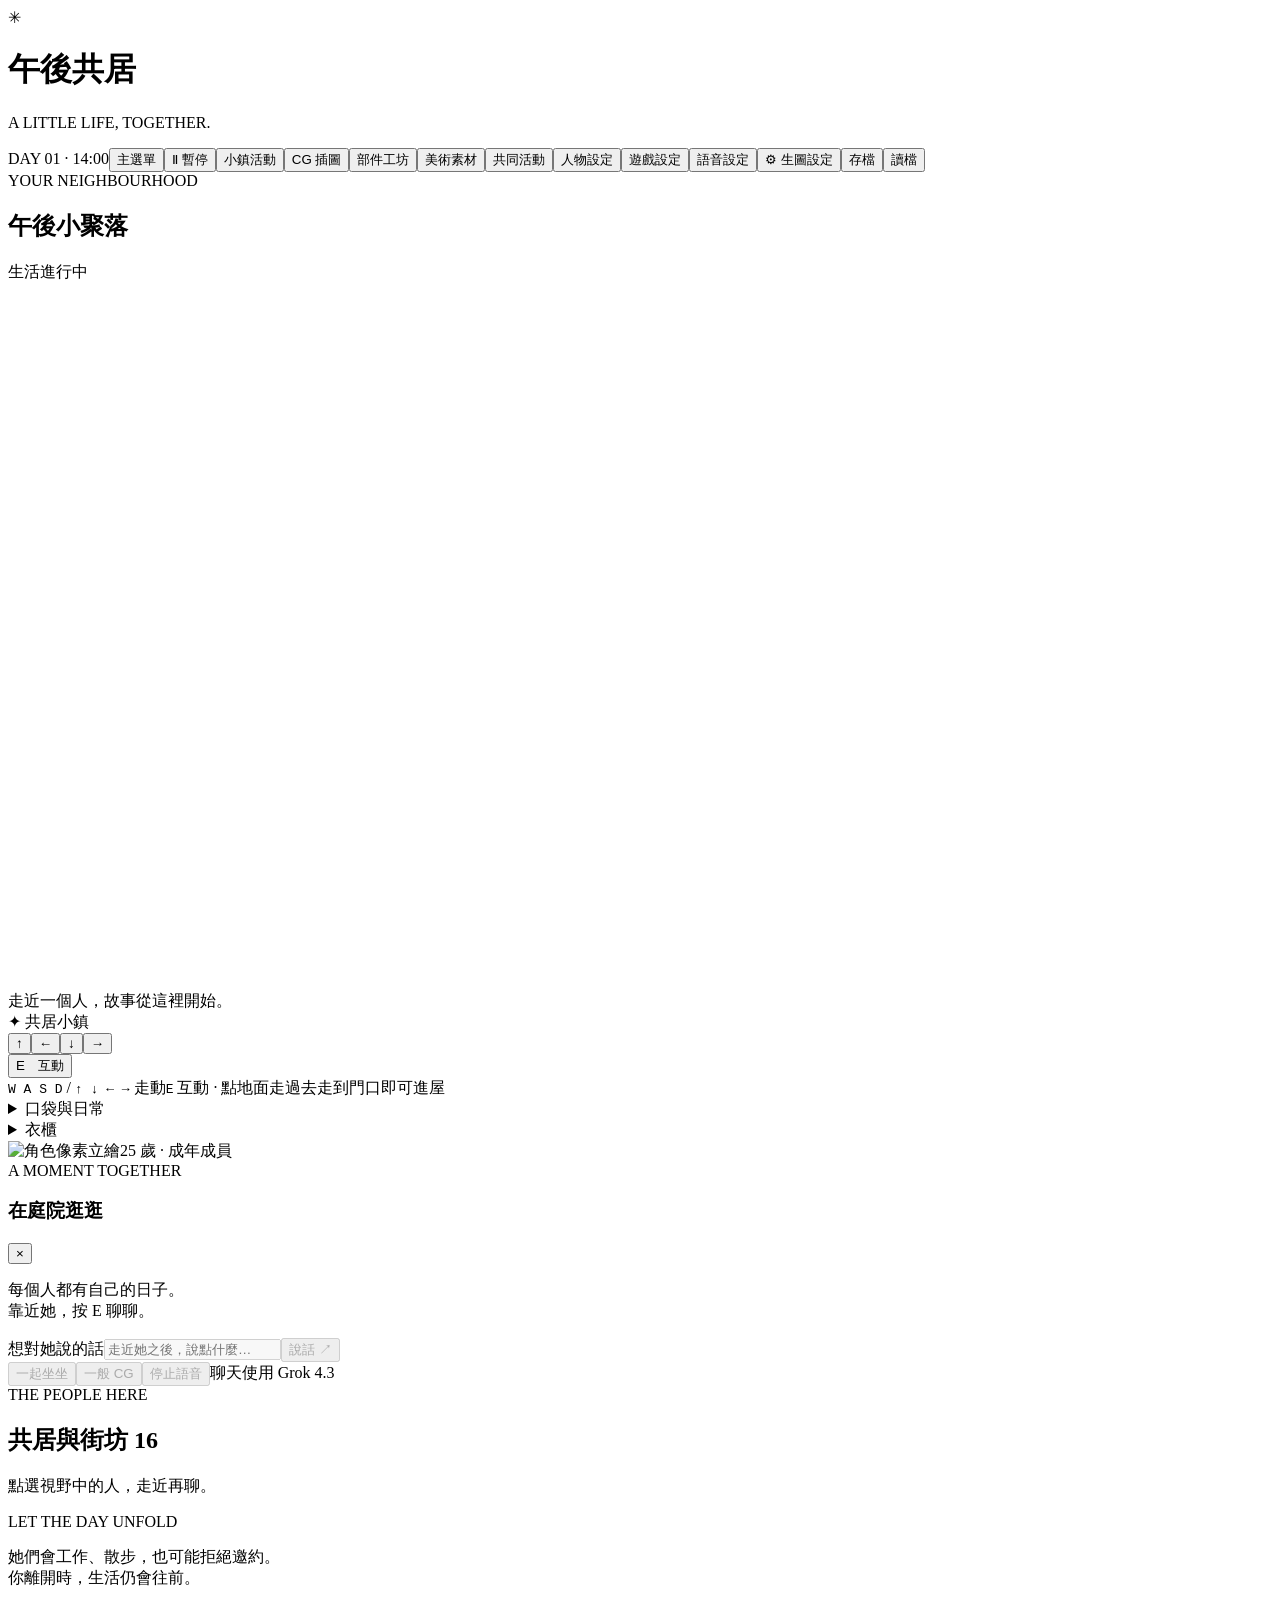
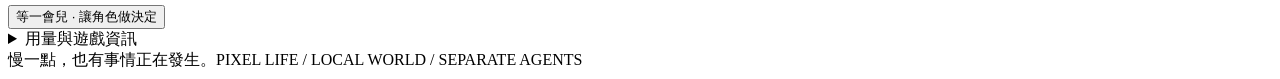
==== commit 9c5ad162: "feat: add title menu, character atelier and Simplified Chinese" ====
--- a/prototype/web/index.html
+++ b/prototype/web/index.html
@@ -1,7 +1,7 @@
 <!doctype html>
-<html lang="zh-Hant"><head><meta charset="utf-8"><meta name="viewport" content="width=device-width, initial-scale=1"><title>午後共居 · 像素生活</title><link rel="stylesheet" href="/style.css?v=16"><script src="/engine.js?v=16" defer></script><script src="/app.js?v=16" defer></script><script src="/art-settings.js?v=16" defer></script><script src="/social-settings.js?v=14" defer></script><script src="/speech-settings.js?v=16" defer></script></head>
+<html lang="zh-Hant"><head><meta charset="utf-8"><meta name="viewport" content="width=device-width, initial-scale=1"><title>午後共居 · 像素生活</title><link rel="stylesheet" href="/style.css?v=20"><script src="/engine.js?v=20" defer></script><script src="/app.js?v=20" defer></script><script src="/art-settings.js?v=20" defer></script><script src="/social-settings.js?v=20" defer></script><script src="/speech-settings.js?v=20" defer></script><link rel="stylesheet" href="/studio.css?v=20"></head>
 <body><p id="demo-note" class="demo-note" hidden>離線示範：日程與對話使用本機規則，沒有呼叫 AI 模型。</p>
-<header class="topbar"><div class="brand"><span class="brand-mark">✳</span><div><h1>午後共居</h1><p>A LITTLE LIFE, TOGETHER.</p></div></div><div class="top-actions"><span id="clock">DAY 01 · 14:00</span><button id="pause" aria-label="暫停生活時間">Ⅱ 暫停</button><button id="town-open">小鎮活動</button><button id="illustration-open">CG 插圖</button><button id="components-open">部件工坊</button><button id="assets-open">美術素材</button><button id="social-open">共同活動</button><button id="creation-open">人物設定</button><button id="preferences-open">遊戲設定</button><button id="speech-open">語音設定</button><button id="art-open">⚙ 生圖設定</button><button id="save">存檔</button><button id="load">讀檔</button></div></header>
+<header class="topbar"><div class="brand"><span class="brand-mark">✳</span><div><h1>午後共居</h1><p>A LITTLE LIFE, TOGETHER.</p></div></div><div class="top-actions"><span id="clock">DAY 01 · 14:00</span><button id="menu-open">主選單</button><button id="pause" aria-label="暫停生活時間">Ⅱ 暫停</button><button id="town-open">小鎮活動</button><button id="illustration-open">CG 插圖</button><button id="components-open">部件工坊</button><button id="assets-open">美術素材</button><button id="social-open">共同活動</button><button id="creation-open">人物設定</button><button id="preferences-open">遊戲設定</button><button id="speech-open">語音設定</button><button id="art-open">⚙ 生圖設定</button><button id="save">存檔</button><button id="load">讀檔</button></div></header>
 <main class="layout">
 <section class="world-column" aria-label="像素生活遊戲"><div class="scene-heading"><div><span class="eyebrow">YOUR NEIGHBOURHOOD</span><h2 id="place">午後小聚落</h2></div><span class="live-indicator"><i></i><span id="life-status">生活進行中</span></span></div>
 <nav id="places" class="places" aria-label="公共場所"></nav>
@@ -476,6 +476,32 @@
 {&quot;filename&quot;: &quot;torso/clothes/longsleeve/longsleeve2/male/walk.png&quot;, &quot;notes&quot;: &quot;original by ElizaWy; spellcast/thrust/shoot/hurt/male adapted from original by JaidynReiman &quot;, &quot;authors&quot;: &quot;ElizaWy,JaidynReiman,Stephen Challener (Redshrike),Johannes Sjölund (wulax) &quot;, &quot;licenses&quot;: &quot;OGA-BY 3.0 &quot;, &quot;urls&quot;: &quot;https://opengameart.org/content/lpc-revised-character-basics,https://github.com/ElizaWy/LPC/tree/main/Characters/Clothing,https://opengameart.org/content/lpc-expanded-sit-run-jump-more,https://opengameart.org/content/lpc-expanded-simple-shirts &quot;}
 {&quot;filename&quot;: &quot;legs/pants/male/walk.png&quot;, &quot;notes&quot;: &quot;original male pants by wulax, recolors and edits to v3 base by bluecarrot16, climb/jump/run/sit/emotes/revised combat by JaidynReiman based on ElizaWy&#x27;s LPC Revised &quot;, &quot;authors&quot;: &quot;bluecarrot16,JaidynReiman,ElizaWy,Matthew Krohn (makrohn),Johannes Sjölund (wulax),Stephen Challener (Redshrike) &quot;, &quot;licenses&quot;: &quot;OGA-BY 3.0,GPL 3.0,CC-BY-SA 3.0 &quot;, &quot;urls&quot;: &quot;https://opengameart.org/content/liberated-pixel-cup-lpc-base-assets-sprites-map-tiles,https://opengameart.org/content/lpc-medieval-fantasy-character-sprites,https://opengameart.org/content/lpc-expanded-pants &quot;}
 {&quot;filename&quot;: &quot;feet/shoes/revised/male/walk.png&quot;, &quot;notes&quot;: &quot;original overalls and shoes by ElizaWy, base animations adapted from v3 overalls by bluecarrot16, shoes by JaidynReiman &quot;, &quot;authors&quot;: &quot;JaidynReiman,ElizaWy,Bluecarrot16,Stephen Challener (Redshrike),Johannes Sjölund (wulax) &quot;, &quot;licenses&quot;: &quot;OGA-BY 3.0,GPL 3.0 &quot;, &quot;urls&quot;: &quot;https://github.com/ElizaWy/LPC/tree/main/Characters/Clothing,https://opengameart.org/content/lpc-expanded-socks-shoes &quot;}
+
+=== v0.20 Clothed character customisation layers ===
+Source: https://github.com/LiberatedPixelCup/Universal-LPC-Spritesheet-Character-Generator
+Layer composites, masks and adaptive previews: CC BY-SA 4.0. Original authors and offered upstream licences follow. Raw nude body layers are not packaged.
+{&quot;filename&quot;: &quot;body/bodies/male/walk.png&quot;, &quot;notes&quot;: &quot;see details at https://opengameart.org/content/lpc-character-bases; &#x27;Thick&#x27; Male Revised Run/Climb by JaidynReiman (based on ElizaWy&#x27;s LPC Revised) &quot;, &quot;authors&quot;: &quot;bluecarrot16,JaidynReiman,Benjamin K. Smith (BenCreating),Evert,Eliza Wyatt (ElizaWy),TheraHedwig,MuffinElZangano,Durrani,Johannes Sjölund (wulax),Stephen Challener (Redshrike) &quot;, &quot;licenses&quot;: &quot;OGA-BY 3.0,CC-BY-SA 3.0,GPL 3.0 &quot;, &quot;urls&quot;: &quot;https://opengameart.org/content/liberated-pixel-cup-lpc-base-assets-sprites-map-tiles,https://opengameart.org/content/lpc-medieval-fantasy-character-sprites,https://opengameart.org/content/lpc-male-jumping-animation-by-durrani,https://opengameart.org/content/lpc-runcycle-and-diagonal-walkcycle,https://opengameart.org/content/lpc-revised-character-basics,https://opengameart.org/content/lpc-be-seated,https://opengameart.org/content/lpc-runcycle-for-male-muscular-and-pregnant-character-bases-with-modular-heads,https://opengameart.org/content/lpc-jump-expanded,https://opengameart.org/content/lpc-character-bases &quot;}
+{&quot;filename&quot;: &quot;body/bodies/female/walk.png&quot;, &quot;notes&quot;: &quot;see details at https://opengameart.org/content/lpc-character-bases &quot;, &quot;authors&quot;: &quot;Benjamin K. Smith (BenCreating),bluecarrot16,TheraHedwig,Evert,MuffinElZangano,Durrani,Pierre Vigier (pvigier),ElizaWy,Matthew Krohn (makrohn),Johannes Sjölund (wulax),Stephen Challener (Redshrike) &quot;, &quot;licenses&quot;: &quot;OGA-BY 3.0,CC-BY-SA 3.0,GPL 3.0 &quot;, &quot;urls&quot;: &quot;https://opengameart.org/content/liberated-pixel-cup-lpc-base-assets-sprites-map-tiles,https://opengameart.org/content/lpc-medieval-fantasy-character-sprites,https://opengameart.org/content/lpc-ladies,https://opengameart.org/content/lpc-7-womens-shirts,https://opengameart.org/content/lpc-jump-expanded,https://opengameart.org/content/lpc-be-seated,https://opengameart.org/content/lpc-revised-character-basics,https://gitlab.com/vagabondgame/lpc-characters,https://opengameart.org/content/lpc-male-jumping-animation-by-durrani,https://opengameart.org/content/lpc-runcycle-and-diagonal-walkcycle &quot;}
+{&quot;filename&quot;: &quot;head/heads/human/female/walk.png&quot;, &quot;notes&quot;: &quot;original head by Redshrike, tweaks by BenCreating, modular version by bluecarrot16 &quot;, &quot;authors&quot;: &quot;bluecarrot16,Benjamin K. Smith (BenCreating),Stephen Challener (Redshrike) &quot;, &quot;licenses&quot;: &quot;OGA-BY 3.0,CC-BY-SA 3.0,GPL 3.0 &quot;, &quot;urls&quot;: &quot;https://opengameart.org/content/,https://opengameart.org/content/lpc-character-bases &quot;}
+{&quot;filename&quot;: &quot;head/heads/human/male/walk.png&quot;, &quot;notes&quot;: &quot;original head by Redshrike, tweaks by BenCreating, modular version by bluecarrot16 &quot;, &quot;authors&quot;: &quot;bluecarrot16,Benjamin K. Smith (BenCreating),Stephen Challener (Redshrike) &quot;, &quot;licenses&quot;: &quot;OGA-BY 3.0,CC-BY-SA 3.0,GPL 3.0 &quot;, &quot;urls&quot;: &quot;https://opengameart.org/content/liberated-pixel-cup-lpc-base-assets-sprites-map-tiles,https://opengameart.org/content/lpc-character-bases &quot;}
+{&quot;filename&quot;: &quot;hair/curly_long/adult/walk.png&quot;, &quot;notes&quot;: &quot; &quot;, &quot;authors&quot;: &quot;ElizaWy &quot;, &quot;licenses&quot;: &quot;OGA-BY 3.0 &quot;, &quot;urls&quot;: &quot;https://opengameart.org/content/lpc-hair &quot;}
+{&quot;filename&quot;: &quot;hair/bangsshort/adult/walk.png&quot;, &quot;notes&quot;: &quot; &quot;, &quot;authors&quot;: &quot;JaidynReiman,Manuel Riecke (MrBeast) &quot;, &quot;licenses&quot;: &quot;CC-BY-SA 3.0,GPL 3.0 &quot;, &quot;urls&quot;: &quot;https://opengameart.org/content/lpc-medieval-fantasy-character-sprites,https://opengameart.org/content/lpc-expanded-hair &quot;}
+{&quot;filename&quot;: &quot;hair/pixie/adult/walk.png&quot;, &quot;notes&quot;: &quot; &quot;, &quot;authors&quot;: &quot;JaidynReiman,Manuel Riecke (MrBeast) &quot;, &quot;licenses&quot;: &quot;CC-BY-SA 3.0,GPL 3.0 &quot;, &quot;urls&quot;: &quot;https://opengameart.org/content/liberated-pixel-cup-lpc-base-assets-sprites-map-tiles,https://opengameart.org/content/lpc-expanded-hair &quot;}
+{&quot;filename&quot;: &quot;hair/bob_side_part/adult/walk.png&quot;, &quot;notes&quot;: &quot;Original by Thecilekli. Touchups by BlueCarrot16. Edited and animated by ElizaWy. &quot;, &quot;authors&quot;: &quot;thecilekli,bluecarrot16,ElizaWy &quot;, &quot;licenses&quot;: &quot;CC0 &quot;, &quot;urls&quot;: &quot;https://opengameart.org/content/lpc-pink-short-hair,https://opengameart.org/content/lpc-hair,https://github.com/ElizaWy/LPC/blob/main/Characters/Hair,https://opengameart.org/content/lpc-expanded-sit-run-jump-more &quot;}
+{&quot;filename&quot;: &quot;hair/bob/adult/walk.png&quot;, &quot;notes&quot;: &quot;Original by bluecarrot16. Edited and animated by ElizaWy. &quot;, &quot;authors&quot;: &quot;ElizaWy,bluecarrot16 &quot;, &quot;licenses&quot;: &quot;CC0 &quot;, &quot;urls&quot;: &quot;https://opengameart.org/content/lpc-hair,https://github.com/ElizaWy/LPC/blob/main/Characters/Hair,https://opengameart.org/content/lpc-expanded-sit-run-jump-more &quot;}
+{&quot;filename&quot;: &quot;hair/bangs_bun/adult/walk.png&quot;, &quot;notes&quot;: &quot;Original by bluecarrot16, animated by ElizaWy. &quot;, &quot;authors&quot;: &quot;ElizaWy,bluecarrot16 &quot;, &quot;licenses&quot;: &quot;CC0 &quot;, &quot;urls&quot;: &quot;https://opengameart.org/content/lpc-hair,https://github.com/ElizaWy/LPC/blob/main/Characters/Hair,https://opengameart.org/content/lpc-expanded-sit-run-jump-more &quot;}
+{&quot;filename&quot;: &quot;hair/long_straight/adult/walk.png&quot;, &quot;notes&quot;: &quot; &quot;, &quot;authors&quot;: &quot;JaidynReiman,thecilekli,bluecarrot16 &quot;, &quot;licenses&quot;: &quot;CC0 &quot;, &quot;urls&quot;: &quot;https://opengameart.org/content/lpc-long-straight-hair-with-12-colors,https://opengameart.org/content/lpc-hair,https://opengameart.org/content/lpc-expanded-hair &quot;}
+{&quot;filename&quot;: &quot;hair/long/adult/walk.png&quot;, &quot;notes&quot;: &quot; &quot;, &quot;authors&quot;: &quot;JaidynReiman,Manuel Riecke (MrBeast) &quot;, &quot;licenses&quot;: &quot;CC-BY-SA 3.0,GPL 3.0 &quot;, &quot;urls&quot;: &quot;https://opengameart.org/content/liberated-pixel-cup-lpc-base-assets-sprites-map-tiles,https://opengameart.org/content/lpc-expanded-hair &quot;}
+{&quot;filename&quot;: &quot;torso/clothes/longsleeve/longsleeve2_buttoned/male/walk.png&quot;, &quot;notes&quot;: &quot;original by ElizaWy; spellcast/thrust/shoot/hurt/male adapted from original by JaidynReiman &quot;, &quot;authors&quot;: &quot;ElizaWy,JaidynReiman,Stephen Challener (Redshrike),Johannes Sjölund (wulax) &quot;, &quot;licenses&quot;: &quot;OGA-BY 3.0 &quot;, &quot;urls&quot;: &quot;http://opengameart.org/content/lpc-revised-character-basics,https://github.com/ElizaWy/LPC/tree/main/Characters/Clothing,https://opengameart.org/content/lpc-expanded-sit-run-jump-more,https://opengameart.org/content/lpc-expanded-simple-shirts &quot;}
+{&quot;filename&quot;: &quot;torso/clothes/longsleeve/longsleeve2_buttoned/female/walk.png&quot;, &quot;notes&quot;: &quot;original by ElizaWy; spellcast/thrust/shoot/hurt/male adapted from original by JaidynReiman &quot;, &quot;authors&quot;: &quot;ElizaWy,JaidynReiman,Stephen Challener (Redshrike),Johannes Sjölund (wulax) &quot;, &quot;licenses&quot;: &quot;OGA-BY 3.0 &quot;, &quot;urls&quot;: &quot;http://opengameart.org/content/lpc-revised-character-basics,https://github.com/ElizaWy/LPC/tree/main/Characters/Clothing,https://opengameart.org/content/lpc-expanded-sit-run-jump-more,https://opengameart.org/content/lpc-expanded-simple-shirts &quot;}
+{&quot;filename&quot;: &quot;torso/clothes/longsleeve/longsleeve2_cardigan/male/walk.png&quot;, &quot;notes&quot;: &quot;original by ElizaWy; spellcast/thrust/shoot/hurt/male adapted from original by JaidynReiman &quot;, &quot;authors&quot;: &quot;ElizaWy,JaidynReiman,Stephen Challener (Redshrike),Johannes Sjölund (wulax) &quot;, &quot;licenses&quot;: &quot;OGA-BY 3.0 &quot;, &quot;urls&quot;: &quot;http://opengameart.org/content/lpc-revised-character-basics,https://github.com/ElizaWy/LPC/tree/main/Characters/Clothing,https://opengameart.org/content/lpc-expanded-sit-run-jump-more,https://opengameart.org/content/lpc-expanded-simple-shirts &quot;}
+{&quot;filename&quot;: &quot;torso/clothes/longsleeve/longsleeve2_cardigan/female/walk.png&quot;, &quot;notes&quot;: &quot;original by ElizaWy; spellcast/thrust/shoot/hurt/male adapted from original by JaidynReiman &quot;, &quot;authors&quot;: &quot;ElizaWy,JaidynReiman,Stephen Challener (Redshrike),Johannes Sjölund (wulax) &quot;, &quot;licenses&quot;: &quot;OGA-BY 3.0 &quot;, &quot;urls&quot;: &quot;http://opengameart.org/content/lpc-revised-character-basics,https://github.com/ElizaWy/LPC/tree/main/Characters/Clothing,https://opengameart.org/content/lpc-expanded-sit-run-jump-more,https://opengameart.org/content/lpc-expanded-simple-shirts &quot;}
+{&quot;filename&quot;: &quot;torso/clothes/longsleeve/longsleeve2/male/walk.png&quot;, &quot;notes&quot;: &quot;original by ElizaWy; spellcast/thrust/shoot/hurt/male adapted from original by JaidynReiman &quot;, &quot;authors&quot;: &quot;ElizaWy,JaidynReiman,Stephen Challener (Redshrike),Johannes Sjölund (wulax) &quot;, &quot;licenses&quot;: &quot;OGA-BY 3.0 &quot;, &quot;urls&quot;: &quot;https://opengameart.org/content/lpc-revised-character-basics,https://github.com/ElizaWy/LPC/tree/main/Characters/Clothing,https://opengameart.org/content/lpc-expanded-sit-run-jump-more,https://opengameart.org/content/lpc-expanded-simple-shirts &quot;}
+{&quot;filename&quot;: &quot;torso/clothes/longsleeve/longsleeve2/female/walk.png&quot;, &quot;notes&quot;: &quot;original by ElizaWy; spellcast/thrust/shoot/hurt/male adapted from original by JaidynReiman &quot;, &quot;authors&quot;: &quot;ElizaWy,JaidynReiman,Stephen Challener (Redshrike),Johannes Sjölund (wulax) &quot;, &quot;licenses&quot;: &quot;OGA-BY 3.0 &quot;, &quot;urls&quot;: &quot;https://opengameart.org/content/lpc-revised-character-basics,https://github.com/ElizaWy/LPC/tree/main/Characters/Clothing,https://opengameart.org/content/lpc-expanded-sit-run-jump-more,https://opengameart.org/content/lpc-expanded-simple-shirts &quot;}
+{&quot;filename&quot;: &quot;legs/pants/male/walk.png&quot;, &quot;notes&quot;: &quot;original male pants by wulax, recolors and edits to v3 base by bluecarrot16, climb/jump/run/sit/emotes/revised combat by JaidynReiman based on ElizaWy&#x27;s LPC Revised &quot;, &quot;authors&quot;: &quot;bluecarrot16,JaidynReiman,ElizaWy,Matthew Krohn (makrohn),Johannes Sjölund (wulax),Stephen Challener (Redshrike) &quot;, &quot;licenses&quot;: &quot;OGA-BY 3.0,GPL 3.0,CC-BY-SA 3.0 &quot;, &quot;urls&quot;: &quot;https://opengameart.org/content/liberated-pixel-cup-lpc-base-assets-sprites-map-tiles,https://opengameart.org/content/lpc-medieval-fantasy-character-sprites,https://opengameart.org/content/lpc-expanded-pants &quot;}
+{&quot;filename&quot;: &quot;legs/pants/thin/walk.png&quot;, &quot;notes&quot;: &quot;original male pants by wulax, edited for female by Joe White, recolors and edits to v3 base by bluecarrot16, teen legs by ElizaWy derived from base, climb/jump/run/sit/emotes/revised combat by JaidynReiman based on ElizaWy&#x27;s LPC Revised &quot;, &quot;authors&quot;: &quot;bluecarrot16,JaidynReiman,ElizaWy,Joe White,Matthew Krohn (makrohn),Johannes Sjölund (wulax),Stephen Challener (Redshrike) &quot;, &quot;licenses&quot;: &quot;OGA-BY 3.0,GPL 3.0,CC-BY-SA 3.0 &quot;, &quot;urls&quot;: &quot;https://opengameart.org/content/liberated-pixel-cup-lpc-base-assets-sprites-map-tiles,https://opengameart.org/content/lpc-medieval-fantasy-character-sprites,http://opengameart.org/content/lpc-clothing-updates,https://opengameart.org/content/lpc-expanded-pants &quot;}
+{&quot;filename&quot;: &quot;feet/shoes/revised/male/walk.png&quot;, &quot;notes&quot;: &quot;original overalls and shoes by ElizaWy, base animations adapted from v3 overalls by bluecarrot16, shoes by JaidynReiman &quot;, &quot;authors&quot;: &quot;JaidynReiman,ElizaWy,Bluecarrot16,Stephen Challener (Redshrike),Johannes Sjölund (wulax) &quot;, &quot;licenses&quot;: &quot;OGA-BY 3.0,GPL 3.0 &quot;, &quot;urls&quot;: &quot;https://github.com/ElizaWy/LPC/tree/main/Characters/Clothing,https://opengameart.org/content/lpc-expanded-socks-shoes &quot;}
+{&quot;filename&quot;: &quot;feet/shoes/revised/thin/walk.png&quot;, &quot;notes&quot;: &quot;original by ElizaWy, remaining frames by JaidynReiman &quot;, &quot;authors&quot;: &quot;ElizaWy,JaidynReiman &quot;, &quot;licenses&quot;: &quot;OGA-BY 3.0 &quot;, &quot;urls&quot;: &quot;https://github.com/ElizaWy/LPC/tree/main/Characters/Clothing,https://opengameart.org/content/lpc-expanded-sit-run-jump-more,https://opengameart.org/content/lpc-expanded-socks-shoes &quot;}
 </pre></details><button id="reset">重新開始</button></details></aside>
 </main><footer><span>慢一點，也有事情正在發生。</span><span>PIXEL LIFE / LOCAL WORLD / SEPARATE AGENTS</span></footer>
 <div id="cg-modal" class="cg-modal" hidden><button id="cg-close" aria-label="關閉 CG">×</button><img id="cg-image" alt="一般生活 CG"></div>
@@ -538,13 +564,23 @@
 <p id="social-status" role="status" class="art-status"></p>
 <details class="social-invite" open><summary>發起多人邀約</summary><form id="social-create-form"><div class="art-grid"><label>活動名稱<input id="social-title" type="text" maxlength="100" placeholder="一起到公園走走"></label><label>場所<select id="social-venue"></select></label><label class="art-full">共同品項<select id="social-item"></select></label><label>多久後集合<select id="social-delay"><option value="10">十分鐘後</option><option value="20" selected>二十分鐘後</option><option value="40">四十分鐘後</option><option value="60">一小時後</option></select></label><label>自由活動時間（品項有自己的時長）<input id="social-duration" type="number" min="3" max="60" value="10"></label></div><fieldset class="art-expressions"><legend>邀請同伴（1–10 位）</legend><div id="social-people" class="social-people"></div></fieldset><div class="art-toolbar"><button type="submit">發出邀約 · 不扣 API</button><span>每人自行付款。原則上等待最多十分鐘；邀請者與至少一位同伴到場才開始。</span></div></form></details>
 <div class="art-toolbar"><button id="social-speech-stop" disabled>停止群聊語音</button><span id="social-speech-status" role="status"></span></div><h3>邀約與共同回憶</h3><p>角色可以婉拒、遲到或退出；缺席者沒有付款，也沒有活動內容或群聊記憶。取消尚未開始的活動不收費。途中離開不會自動退還已购买的品項費用。免費散步完成後會減輕疲勞與好奇需要。</p><div id="social-groups"></div></dialog>
-<dialog id="creation-modal" class="art-modal" aria-labelledby="creation-heading"><div class="art-heading"><div><span class="eyebrow">YOUR CHARACTERS</span><h2 id="creation-heading">人物設定</h2><p>玩家與共居角色，各自設定。背景故事可不填。</p></div><button id="creation-close" aria-label="關閉人物設定">×</button></div><p id="creation-status" role="status" class="art-status"></p>
-<div class="art-grid"><label>編輯範圍<select id="creation-mode"><option value="current">目前人物 · 保留進度</option><option value="template">新遊戲模板</option></select></label><label>選擇人物<select id="creation-person"></select></label><label>名字<input id="creation-name" type="text" maxlength="32"></label><label>成年年齡<input id="creation-age" type="number" min="18" max="120"></label><label>性別<select id="creation-gender"><option value="male">男性</option><option value="female">女性</option></select></label><label class="art-full">語氣與性格<textarea id="creation-voice" rows="3" maxlength="500"></textarea></label><label class="art-full">自己的目標<input id="creation-goal" type="text" maxlength="100"></label></div>
-<details><summary>外觀與聲音</summary><label class="art-full">外觀描述（加入 SD 身份提示）<textarea id="creation-appearance" rows="3" maxlength="1000" placeholder="例如髮型、髮色、眼睛、配件。SD 提示可用英文，留白則沿用原本身份設定。"></textarea></label><p>名字、年齡與性別立即套用到人物資料；外觀描述用於後續生圖，不會直接重繪現有圖片。原本 LoRA、衣櫃與聲線保留。</p><div class="art-toolbar"><button id="creation-art">LoRA 與 SD 生圖</button><button id="creation-assets">匯入像素圖與立繪</button><button id="creation-speech">聲線與語言</button></div></details>
-<label class="art-check"><input id="creation-background-enabled" type="checkbox">啟用自訂背景故事（可選）</label><label id="creation-background-field" class="art-full" hidden>來到共居生活之前的故事<textarea id="creation-background" rows="6" maxlength="2000" placeholder="工作經歷、朋友、喜好，或一直想完成的事。可以留白。"></textarea></label>
-<div class="art-help"><p>每人的性格與背景只進入自己的模型上下文。玩家仍由你控制；設定不會創造過去的對話、關係、收入或物品。</p></div>
-<div id="creation-live"><div class="art-toolbar"><button id="creation-prepare">預覽人物修改</button><button id="creation-apply" disabled>套用人物修改</button></div><pre id="creation-preview" class="art-help" style="white-space:pre-wrap"></pre><p>只套用所選人物；保留原記憶、關係、錢包、位置與進度。部件工坊的替換紀錄可還原。</p></div>
-<div class="art-toolbar"><button id="creation-save" hidden>保存創角模板</button></div><details id="creation-new" hidden><summary>依模板建立新存檔</summary><p>現在的自動／手動存檔先保留；API 用量不會重置。</p><label class="art-check"><input id="creation-new-confirm" type="checkbox">建立新的存檔，並保留現在的存檔</label><button id="creation-start">建立角色並開始新存檔</button></details><details><summary>恢復創角之前的原存檔</summary><div class="art-toolbar"><select id="creation-archive" aria-label="原存檔"></select><button id="creation-restore">恢復原存檔（也保留現在進度）</button></div></details>
+<dialog id="creation-modal" class="studio-modal" aria-labelledby="creation-heading">
+ <div class="studio-header"><div><span class="eyebrow">CHARACTER ATELIER</span><h2 id="creation-heading">人物工坊</h2><p>把外觀、個性與生活方向，分開慢慢調整。</p></div><button id="creation-close" aria-label="關閉人物設定">×</button></div>
+ <div class="studio-scope"><label>編輯範圍<select id="creation-mode"><option value="current">目前人物 · 保留進度</option><option value="template">新遊戲模板</option></select></label><label>選擇人物<select id="creation-person"></select></label><label class="studio-toggle"><input type="checkbox" id="look-enabled">使用自訂像素外觀</label></div>
+ <div class="maker-layout">
+  <nav class="studio-nav" aria-label="人物分類"><button type="button" data-maker-tab="identity" aria-selected="true">基本資料</button><button type="button" data-maker-tab="face">臉與身形</button><button type="button" data-maker-tab="hair">髮型與顏色</button><button type="button" data-maker-tab="clothes">服裝與立繪</button><button type="button" data-maker-tab="personality">個性與目標</button><button type="button" data-maker-tab="background">背景故事</button><button type="button" data-maker-tab="ai">AI 草擬與人物卡</button></nav>
+  <section class="maker-preview" aria-label="人物即時预覽"><div class="preview-stage"><canvas id="maker-canvas" width="320" height="384" aria-label="四方向人物像素預覽"></canvas></div><strong id="maker-name" data-user-content></strong><span id="maker-mode-note">像素即時預覽</span><div class="preview-directions"><button type="button" data-preview-direction="1" aria-label="左側">←</button><button type="button" data-preview-direction="2" aria-label="正面">↓</button><button type="button" data-preview-direction="3" aria-label="右側">→</button><button type="button" data-preview-direction="0" aria-label="背面">↑</button></div><label><input id="maker-animate" type="checkbox" checked>預覽行走</label><p id="maker-preview-status" role="status"></p></section>
+  <div class="maker-controls">
+   <section data-maker-panel="identity"><h3>基本資料</h3><label>名字<input id="creation-name" type="text" maxlength="32"></label><div class="control-pair"><label>成年年齡<input id="creation-age" type="number" min="18" max="120"></label><label>性別<select id="creation-gender"><option value="male">男性</option><option value="female">女性</option></select></label></div><p class="studio-hint">男主由你控制。人物設定不會讓玩家變成自主 AI。</p></section>
+   <section data-maker-panel="face" hidden><h3>臉與身形</h3><div class="control-pair"><label>臉型（SD）<select id="look-face"><option value="soft">柔和</option><option value="oval">橢圓</option><option value="angular">俐落</option></select></label><label>眼睛顏色（SD）<input id="look-eye-color" type="color"></label></div><label>膚色<input id="look-skin-color" type="color"></label><label>身高 · <output id="look-height-value">170 cm</output><input id="look-height" type="range" min="150" max="205" step="1"></label><label>身形<select id="look-build"><option value="slim">纖細</option><option value="average">勻稱</option><option value="athletic">健美</option><option value="curvy">豐盈</option></select></label><p class="studio-hint">身高與身形調整像素輪廓；臉型與眼睛細節會寫入 SD 描述。</p></section>
+   <section data-maker-panel="hair" hidden><h3>髮型與顏色</h3><label>髮型<select id="look-hair"><option value="short">短髮</option><option value="pixie">精靈短髮</option><option value="bob">鮑伯頭</option><option value="long">長直髮</option><option value="curly">長捲髮</option><option value="bun">髮髻</option><option value="side_bob">側分短髮</option><option value="wavy">波浪長髮</option></select></label><label>髮色<input id="look-hair-color" type="color"></label><p class="studio-hint">使用已署名的 LPC 圖層，預覽與套用後的像素人物一致。</p></section>
+   <section data-maker-panel="clothes" hidden><h3>服裝與立繪</h3><div class="control-pair"><label>起始便服上身配色<input id="look-top-color" type="color"></label><label>起始便服下身配色<input id="look-bottom-color" type="color"></label></div><p class="studio-hint">起始便服可以改配色；購買的衣服保留實際衣櫃與原本配方。</p><label>外觀補充描述<textarea id="creation-appearance" maxlength="1000" rows="3" placeholder="例如：深色短髮、圓框眼鏡，偏好寬鬆日常服裝。"></textarea></label><div class="studio-actions"><button id="creation-art" type="button">角色 LoRA／SD 生成</button><button id="creation-assets" type="button">匯入立繪或行走图</button><button id="creation-speech" type="button">角色聲線／語言</button></div><p class="studio-hint">自訂外觀會用於後續 SD 配方；已有 SD 圖片與匯入美術保留其預覽及套用流程。</p></section>
+   <section data-maker-panel="personality" hidden><h3>個性與目標</h3><label>性格起點<select id="maker-persona"><option value="">保留自訂文字</option><option value="direct">爽快直接</option><option value="quiet">慢熟細膩</option><option value="warm">溫和可靠</option><option value="curious">好奇活潑</option></select></label><label>語氣與性格<textarea id="creation-voice" rows="5" maxlength="500"></textarea></label><label>自己的目標<input id="creation-goal" type="text" maxlength="100"></label><p class="studio-hint">角色會取得自己的性格與目標；不會共用整群人的私有記憶。</p></section>
+   <section data-maker-panel="background" hidden><h3>背景故事</h3><label><input id="creation-background-enabled" type="checkbox">啟用自訂背景故事（可選）</label><label id="creation-background-field" hidden>背景故事<textarea id="creation-background" rows="8" maxlength="2000"></textarea></label><p class="studio-hint">背景可留空，只屬於這個人物；不會創造已發生的關係、收入或對話。</p></section>
+   <section data-maker-panel="ai" hidden><h3>AI 草擬與人物卡</h3><p id="maker-ai-source"></p><label>描述你想要的人物<textarea id="maker-brief" rows="4" maxlength="800" placeholder="例如：喜歡園藝、慢熟，想經營一間小花店。"></textarea></label><button id="maker-draft" type="button">草擬這位人物</button><p id="maker-draft-status" role="status"></p><hr><div class="studio-actions"><button id="maker-export" type="button">匯出人物卡 JSON</button><label class="file-label">匯入人物卡<input id="maker-import" type="file" accept="application/json,.json"></label></div><p class="studio-hint">草稿與匯入都先進編輯器，再由你預覽或保存。人物卡不包含金鑰、記憶、錢包或模型權重。</p></section>
+  </div>
+ </div>
+ <div class="studio-footer"><div id="creation-live"><button id="creation-prepare" type="button">預覽人物修改</button><button id="creation-apply" type="button" disabled>套用人物修改</button></div><button id="creation-save" type="button" hidden>保存創角模板</button><details id="creation-new" hidden><summary>用模板開始新存檔</summary><label><input id="creation-new-confirm" type="checkbox">建立新的存檔，並保留現在的存檔</label><button id="creation-start" type="button">建立角色並開始新存檔</button></details><p id="creation-status" role="status"></p><pre id="creation-preview"></pre><details><summary>恢復創角之前的原存檔</summary><select id="creation-archive"></select><button id="creation-restore" type="button">恢復原存檔</button></details></div>
 </dialog>
 <dialog id="speech-modal" class="art-modal" aria-labelledby="speech-heading"><div class="art-heading"><div><span class="eyebrow">VOICE / OPTIONAL</span><h2 id="speech-heading">語音與 TTS 模型</h2><p>角色自己說的話，使用各自選定的聲線。預設關閉，可隨時停止。</p></div><button id="speech-close" aria-label="關閉語音設定">×</button></div>
 <p id="speech-status" role="status" class="art-status"></p><div class="art-grid">
@@ -560,4 +596,4 @@
 <dialog id="town-modal" class="art-modal" aria-labelledby="town-heading"><div class="art-heading"><div><h2 id="town-heading">小鎮的日子</h2><p>祭典、展覽與市集按遊戲日循環。一般 NPC 有自己的固定工作日程。</p></div><button data-life-close="town-modal" aria-label="關閉小鎮活動">×</button></div><div id="town-calendar"></div><h3>讓在場的人交流</h3><div class="art-grid"><label>先開口的 AI 成員<select id="town-speaker"></select></label><label>交談對象<select id="town-target"></select></label></div><button id="town-chat">開始公共交流 · Grok 4.3</button><p>兩人與玩家需靠近；AI 對 AI 最多各一次回應，一般 NPC 使用固定台詞。</p><details><summary>自主 AI 交流（使用聊天額度）</summary><label class="art-check"><input id="town-auto" type="checkbox">啟用自主 Grok 4.3 交流</label><div class="art-grid"><label>間隔（遊戲分鐘）<input id="town-interval" type="number" min="30" max="240" value="60"></label><label>每天最多模型回應<input id="town-limit" type="number" min="1" max="4" value="2"></label></div><button id="town-policy">保存自主交流設定</button><p>預設關閉；開啟後一次只呼叫一位角色，沿用全遊戲用量上限。</p></details><h3>泳池</h3><div id="pool-actions"></div><div id="town-conversation" class="messages" role="log"></div><p id="town-status" role="status"></p></dialog>
 <dialog id="illustration-modal" class="art-modal" aria-labelledby="illustration-heading"><div class="art-heading"><div><h2 id="illustration-heading">CG 場景插圖</h2><p>使用當下場景、角色 LoRA 與實際穿著；身份立繪可重用，場景插圖每次重新生成。</p></div><button data-life-close="illustration-modal" aria-label="關閉 CG 插圖">×</button></div><div class="art-grid"><label>畫面中的角色<select id="illustration-character"></select></label><label>目前场景<input id="illustration-scene" readonly></label><label class="art-full">補充場景描述（可留白）<textarea id="illustration-description" rows="3" maxlength="700" placeholder="例如：在泳池邊休息，午後陽光灑在水面上。"></textarea></label></div><button id="illustration-generate">用本機 SD 生成 CG 插圖</button><p id="illustration-status" role="status"></p><div id="illustration-jobs" class="art-previews"></div></dialog>
 <dialog id="assets-modal" class="art-modal" aria-labelledby="assets-heading"><div class="art-heading"><div><h2 id="assets-heading">美術素材與立繪差分庫</h2><p>替換圖片，保留地圖碰撞、角色記憶與玩法。</p></div><button data-life-close="assets-modal" aria-label="關閉美術素材">×</button></div><details open><summary>替換美術 PNG</summary><div class="art-grid"><label>類型<select id="asset-kind"><option value="portrait">角色立繪差分</option><option value="sprite">四方向行走圖</option><option value="background">場景背景</option></select></label><label>角色／場景<select id="asset-target"></select></label><label>表情<select id="asset-expression"></select></label><label>每方向幀數<select id="asset-frames"><option value="9">9 幀 · 576×256</option><option value="3">3 幀 · 192×256</option></select></label></div><label class="art-check"><input id="asset-outfit" type="checkbox" checked>只套用目前穿著</label><label class="art-check"><input id="asset-hide-decor" type="checkbox" checked>完整地圖背景已包含物件，隱藏原物件美術</label><label>PNG 檔案<input id="asset-file" type="file" accept="image/png,.png"></label><p id="asset-size"></p><button id="asset-upload">匯入並套用 PNG</button><div id="asset-installed"></div></details><details open><summary>累積的可複用立繪差分</summary><p>只收立繪與表情差分，按角色、身份設定、穿著和生成配方區分。其他人的立繪不會借用；CG 和行走表不收進此庫。</p><div id="portrait-library" class="art-previews"></div></details><p id="asset-status" role="status"></p></dialog>
-<script src="/life-settings.js?v=16" defer></script><dialog id="components-modal" class="art-modal" aria-labelledby="components-heading"><div class="art-heading"><div><h2 id="components-heading">部件工坊</h2><p>替換圖片、地圖、互動規則與 AI 工具。先預覽驗證，再套用；舊記憶和交易紀錄保留。</p></div><button id="components-close" aria-label="關閉部件工坊">×</button></div><div class="art-grid"><label>部件類型<select id="components-kind"></select></label><label>尋找部件<input id="components-search" placeholder="場景、物件或工具 ID"></label><label class="art-full">替換目標<select id="components-target"></select></label></div><p id="components-info"></p><label>替換指示<input id="components-instruction" maxlength="400" placeholder="例如：說明改成這裡可以更衣"></label><div class="art-toolbar"><button id="components-plan">依指示準備替換</button><button id="components-read">重新讀取</button><button id="components-export">匯出此部件包</button></div><details><summary>完整部件定義／匯入部件包</summary><p>可編輯目前定義，或貼上帶 instruction、changes 的部件包。固定 ID 會保留，碰撞、門口、物件行為可修改。</p><textarea id="components-json" rows="14" spellcheck="false"></textarea><button id="components-preview">預覽 JSON 替換</button><label>PNG 圖片（art 類型）<input id="components-png" type="file" accept="image/png,.png"></label><button id="components-upload">預覽 PNG 替換</button></details><h3>替換預覽</h3><pre id="components-preview-text">尚未準備替換。</pre><button id="components-apply" disabled>套用已驗證的替換</button><details><summary>替換紀錄與還原</summary><div id="components-history"></div></details><p id="components-status" role="status"></p><p>內建支援「說明／名稱／價格改成…」「互動改為休息」「尋路改為astar」。複雜指示可接 service:replacement 的本機 AI 接口；動作、對話、記憶、SD、TTS 與物件工具各自可換。</p></dialog><script src="/component-settings.js?v=17"></script><dialog id="preferences-modal" class="art-modal" aria-labelledby="preferences-heading"><div class="art-heading"><div><h2 id="preferences-heading">遊戲設定</h2><p>切換介面與新 AI 台詞的語言；原人物設定與歷史台詞保留。</p></div><button id="preferences-close" aria-label="關閉遊戲設定">×</button></div><label>介面與新台詞語言<select id="preferences-language"><option value="zh-TW">繁體中文</option><option value="ja">日本語</option><option value="en">English</option></select></label><p>TTS 聲線與朗讀語言在語音設定另行選擇。來源文章、使用者文字及原生 SD 介面保留原文。</p><p id="preferences-status" role="status"></p></dialog><script src="/i18n.js?v=19"></script></body></html>
+<script src="/life-settings.js?v=20" defer></script><dialog id="components-modal" class="art-modal" aria-labelledby="components-heading"><div class="art-heading"><div><h2 id="components-heading">部件工坊</h2><p>替換圖片、地圖、互動規則與 AI 工具。先預覽驗證，再套用；舊記憶和交易紀錄保留。</p></div><button id="components-close" aria-label="關閉部件工坊">×</button></div><div class="art-grid"><label>部件類型<select id="components-kind"></select></label><label>尋找部件<input id="components-search" placeholder="場景、物件或工具 ID"></label><label class="art-full">替換目標<select id="components-target"></select></label></div><p id="components-info"></p><label>替換指示<input id="components-instruction" maxlength="400" placeholder="例如：說明改成這裡可以更衣"></label><div class="art-toolbar"><button id="components-plan">依指示準備替換</button><button id="components-read">重新讀取</button><button id="components-export">匯出此部件包</button></div><details><summary>完整部件定義／匯入部件包</summary><p>可編輯目前定義，或貼上帶 instruction、changes 的部件包。固定 ID 會保留，碰撞、門口、物件行為可修改。</p><textarea id="components-json" rows="14" spellcheck="false"></textarea><button id="components-preview">預覽 JSON 替換</button><label>PNG 圖片（art 類型）<input id="components-png" type="file" accept="image/png,.png"></label><button id="components-upload">預覽 PNG 替換</button></details><h3>替換預覽</h3><pre id="components-preview-text">尚未準備替換。</pre><button id="components-apply" disabled>套用已驗證的替換</button><details><summary>替換紀錄與還原</summary><div id="components-history"></div></details><p id="components-status" role="status"></p><p>內建支援「說明／名稱／價格改成…」「互動改為休息」「尋路改為astar」。複雜指示可接 service:replacement 的本機 AI 接口；動作、對話、記憶、SD、TTS 與物件工具各自可換。</p></dialog><script src="/component-settings.js?v=17"></script><dialog id="preferences-modal" class="studio-modal settings-modal" aria-labelledby="preferences-heading"><div class="studio-header"><div><span class="eyebrow">YOUR OWN PACE</span><h2 id="preferences-heading">遊戲設定</h2><p>選擇合適的畫面、操作與語言。</p></div><button id="preferences-close" aria-label="關閉遊戲設定">×</button></div><div class="settings-layout"><nav class="studio-nav" aria-label="設定分類"><button data-settings-tab="display" aria-selected="true">畫面</button><button data-settings-tab="controls">操作與生活</button><button data-settings-tab="sound">聲音</button><button data-settings-tab="ai">AI 與生成</button><button data-settings-tab="language">語言</button><button data-settings-tab="saves">存檔與說明</button></nav><div class="settings-controls"><section data-settings-panel="display"><h3>畫面</h3><label>視野縮放 · <output id="settings-zoom-value">1.00×</output><input id="settings-zoom" type="range" min="0.75" max="1.5" step="0.05"></label><label><input id="settings-names" type="checkbox">顯示人物名字</label><label><input id="settings-minimap" type="checkbox">顯示小地圖</label><label><input id="settings-motion" type="checkbox">減少動態與行走動畫</label><label><input id="settings-text" type="checkbox">較大介面文字</label><p>畫面設定不改變碰撞、物品或人物記憶。</p></section><section data-settings-panel="controls" hidden><h3>操作與生活</h3><label><input id="settings-pause" type="checkbox">打開設定時暫停生活時間</label><div class="key-guide"><kbd>W A S D</kbd><span>移動</span><kbd>E</kbd><span>附近互動</span><kbd>Esc</kbd><span>關閉視窗</span></div><p>點地面會實際走過去；場所按鈕會規劃路線。</p><p>主選單會暫停這個遊戲頁；繼續時保留當前位置。</p></section><section data-settings-panel="sound" hidden><h3>聲音</h3><p>每個人物可以有自己的聲線；朗讀語言與介面語言分開保存。</p><button id="settings-speech-link">開啟語音與聲線設定</button><p>語音預設關閉。可使用 Windows、瀏覽器本機聲線或已配置的本機 TTS。</p></section><section data-settings-panel="ai" hidden><h3>AI 與生成</h3><p id="settings-ai-note"></p><div class="studio-actions"><button id="settings-ai-link">模型與工具接口</button><button id="settings-sd-link">本機 SD／角色 LoRA</button><button id="settings-town-link">公共事件與自主交流</button></div><p>角色有各自的資料與記憶；替換模型不會建立另一份人格。</p><p>AI 人物草擬只在你按下按鈕時呼叫，使用現有用量限制。</p></section><section data-settings-panel="language" hidden><h3>語言</h3><label>介面與新台詞語言<select id="preferences-language"><option value="zh-TW">繁體中文</option><option value="zh-CN">简体中文</option><option value="ja">日本語</option><option value="en">English</option></select></label><p>TTS 聲線與朗讀語言在語音設定另行選擇。來源文章、使用者文字及原生 SD 介面保留原文。</p></section><section data-settings-panel="saves" hidden><h3>存檔與說明</h3><p>繼續遊戲使用最新進度；手動存檔可另外讀取。</p><p>新遊戲先保留原存檔，能從人物工坊恢復。</p><button id="settings-save-link">手動保存目前進度</button><p>離線示範與正式遊戲存檔分開；金鑰與用量帳本不會跟著讀檔重置。</p></section></div></div><div class="studio-footer"><button id="settings-save">保存遊戲設定</button><p id="preferences-status" role="status"></p></div></dialog><script src="/i18n.js?v=20"></script><dialog id="start-menu" class="start-menu" aria-labelledby="start-heading"><div class="title-art" aria-hidden="true"></div><div class="title-layout"><section class="title-copy"><span class="title-kicker">A LITTLE LIFE, TOGETHER.</span><h1 id="start-heading">午後共居</h1><p class="title-description">走進一座小鎮，和每個人的日子相遇。</p><div class="title-buttons"><button id="title-continue" disabled>繼續遊戲<span>保留最新進度</span></button><button id="title-new" disabled>新遊戲<span>先設定男主與共居角色</span></button><button id="title-maker" disabled>人物工坊<span>外觀、個性與可選背景</span></button><button id="title-settings" disabled>遊戲設定<span>畫面、聲音、AI 與語言</span></button><button id="title-load" disabled>讀取手動存檔</button></div><p id="title-save-note" role="status">正在準備小鎮…</p><label class="title-language">介面語言<select id="title-language" disabled><option value="zh-TW">繁體中文</option><option value="zh-CN">简体中文</option><option value="ja">日本語</option><option value="en">English</option></select></label></section><section class="title-people" aria-label="玩家與共居角色"><div class="title-character title-character-one"><img id="title-player-art" src="/assets/lpc-player-original-portrait.png" alt="男性玩家像素人物"><span id="title-player-name" data-user-content>玩家</span></div><div class="title-character title-character-two"><img src="/assets/lpc-member-01-original-portrait.png" alt="共居角色像素人物"><span data-user-content>曉晴</span></div><p class="title-caption">每個人，都有自己的生活。</p></section></div><footer class="title-footer"><span>PLAYABLE ALPHA · v0.20</span><span id="title-mode">正在載入世界</span><span>LPC / KENNEY · 署名素材</span></footer></dialog><script src="/menu.js?v=20" defer></script><script src="/maker.js?v=20" defer></script></body></html>
